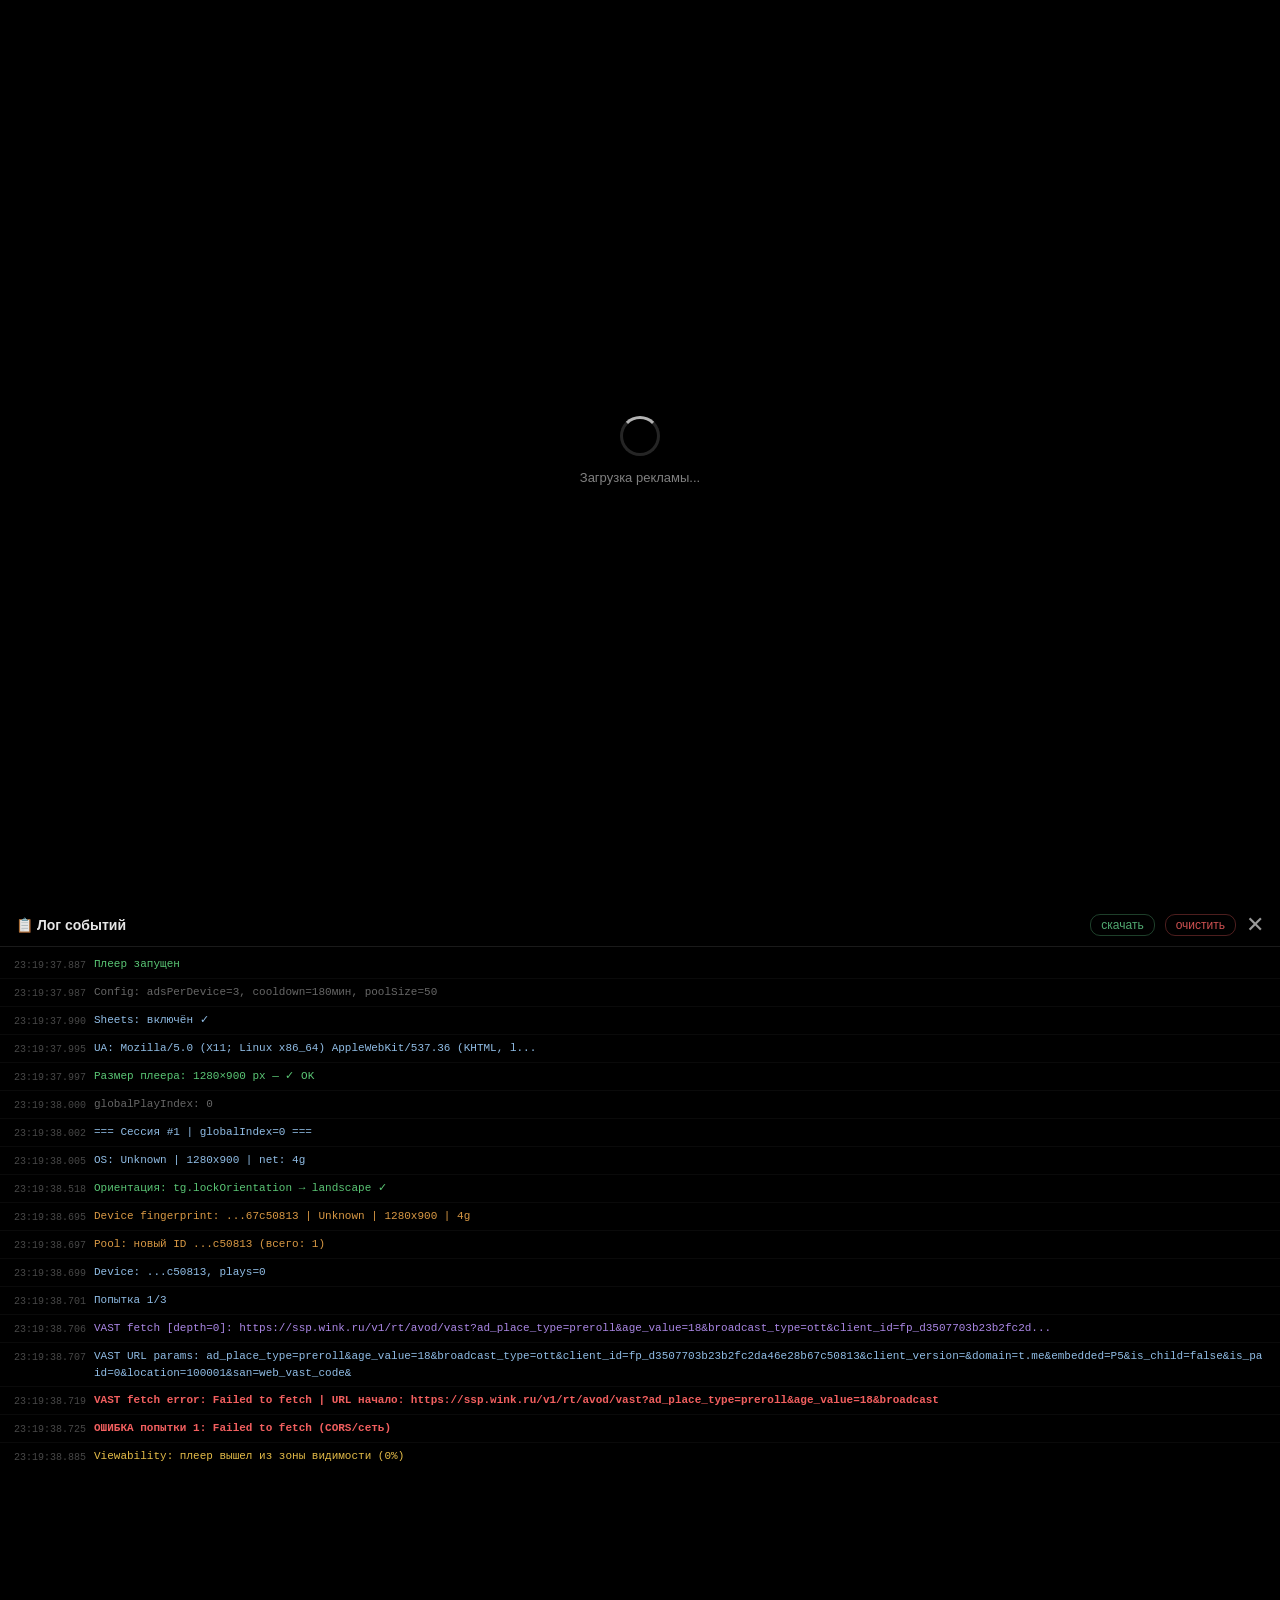
==== player.html @ 76fe644f "Update player.html" ====
<!DOCTYPE html>
<html>
<head>
<meta charset="UTF-8">
<meta name="viewport" content="width=device-width, initial-scale=1">
<title>VAST Player</title>
<style>

* { box-sizing: border-box; margin: 0; padding: 0; }

body {
  background: #000;
  display: flex;
  justify-content: center;
  align-items: center;
  height: 100vh;
  overflow: hidden;
  font-family: Arial, sans-serif;
}

#playerWrapper {
  position: relative;
  width: 100vw;
  height: 100vh;
  background: #000;
}

video {
  width: 100%;
  height: 100%;
  object-fit: contain;
  display: block;
  background: #000;
}

/* Оверлей и кнопки — позиционируются JS-ом относительно реального видео */
#clickOverlay {
  position: absolute;
  z-index: 10;
  cursor: default;
}

#videoControls {
  position: absolute;
  z-index: 20;
  pointer-events: none;
}

.ctrl-btn {
  position: absolute;
  pointer-events: auto;
  display: flex;
  align-items: center;
  justify-content: center;
  background: rgba(0,0,0,0.5);
  backdrop-filter: blur(4px);
  border-radius: 50%;
  border: 1px solid rgba(255,255,255,0.2);
  color: rgba(255,255,255,0.9);
  cursor: pointer;
  user-select: none;
  transition: background 0.2s;
}
.ctrl-btn:hover { background: rgba(255,255,255,0.2); }

#closeBtn {
  top: 28px; right: 12px;
  width: 30px; height: 30px;
  font-size: 14px;
}

#muteBtn {
  bottom: 12px; left: 12px;
  width: 36px; height: 36px;
  font-size: 17px;
}
#muteBtn.muted { border-color: rgba(255,100,100,0.7); }

/* Пропустить и Перейти — правый нижний, стопкой */
#skipBtn {
  bottom: 12px; right: 12px;
  width: auto; height: 34px;
  border-radius: 8px;
  padding: 0 14px;
  font-size: 13px;
  display: none;
  pointer-events: auto;
  z-index: 30;
}

#visitBtn {
  bottom: 54px; right: 12px;
  width: auto; height: 34px;
  border-radius: 8px;
  padding: 0 14px;
  font-size: 13px;
  display: none;
  pointer-events: auto;
  z-index: 30;
}

/* LOG PANEL */
#logPanel {
  position: absolute;
  inset: 0;
  background: rgba(0,0,0,0.95);
  z-index: 2000;
  display: flex;
  flex-direction: column;
  transform: translateY(100%);
  transition: transform 0.3s ease;
}
#logPanel.open { transform: translateY(0); }

#logHeader {
  display: flex; align-items: center; justify-content: space-between;
  padding: 14px 16px 10px;
  border-bottom: 1px solid rgba(255,255,255,0.1);
  flex-shrink: 0;
}
#logTitle { color: rgba(255,255,255,0.9); font-size: 14px; font-weight: bold; }
#logControls { display: flex; gap: 10px; align-items: center; }
#logDownload {
  color: rgba(100,210,140,0.8); font-size: 12px; cursor: pointer;
  padding: 3px 10px; border: 1px solid rgba(100,210,140,0.3); border-radius: 10px;
}
#logClear {
  color: rgba(255,100,100,0.8); font-size: 12px; cursor: pointer;
  padding: 3px 10px; border: 1px solid rgba(255,100,100,0.3); border-radius: 10px;
}
#logClose { color: rgba(255,255,255,0.6); font-size: 22px; cursor: pointer; line-height: 1; }

#logBody {
  flex: 1; overflow-y: auto; padding: 4px 0;
  font-family: 'Courier New', monospace; font-size: 11px;
}
.log-entry {
  display: flex; gap: 8px; padding: 5px 14px;
  border-bottom: 1px solid rgba(255,255,255,0.04);
  word-break: break-all; line-height: 1.5;
}
.log-entry:last-child { border-bottom: none; }
.log-time { color: rgba(255,255,255,0.28); flex-shrink: 0; font-size: 10px; padding-top: 2px; min-width: 60px; }
.log-msg  { flex: 1; }
.log-info  { color: rgba(160,210,255,0.9); }
.log-ok    { color: rgba(100,220,130,0.9); }
.log-warn  { color: rgba(255,210,80,0.9); }
.log-error { color: rgba(255,100,100,0.95); font-weight: bold; }
.log-debug { color: rgba(170,170,170,0.6); }
.log-vast  { color: rgba(190,150,255,0.9); }
.log-pool  { color: rgba(255,180,80,0.85); }

/* LOADER */
#loader {
  position: absolute; inset: 0; display: flex; flex-direction: column;
  align-items: center; justify-content: center;
  background: #000; z-index: 500; transition: opacity 0.4s;
}
#loader.hidden { opacity: 0; pointer-events: none; }
.spinner {
  width: 40px; height: 40px;
  border: 3px solid rgba(255,255,255,0.15);
  border-top-color: rgba(255,255,255,0.7);
  border-radius: 50%; animation: spin 0.8s linear infinite; margin-bottom: 14px;
}
@keyframes spin { to { transform: rotate(360deg); } }
#loader p { color: rgba(255,255,255,0.5); font-size: 13px; }

</style>
</head>
<body>

<div id="playerWrapper">

  <div id="loader">
    <div class="spinner"></div>
    <p>Загрузка рекламы...</p>
  </div>

  <video id="video" playsinline></video>

  <!-- Клик по рекламе -->
  <div id="clickOverlay"></div>

  <!-- Кнопки — позиционируются относительно реального видео через JS -->
  <div id="videoControls">
    <div id="closeBtn" class="ctrl-btn">✕</div>
    <div id="muteBtn" class="ctrl-btn">🔊</div>
    <div id="skipBtn" class="ctrl-btn">Пропустить →</div>
    <div id="visitBtn" class="ctrl-btn">Перейти</div>
  </div>

  <!-- Панель логов (скрытая, открывается через logClose/logClear/logDownload) -->
  <div id="logPanel">
    <div id="logHeader">
      <div id="logTitle">📋 Лог событий</div>
      <div id="logControls">
        <div id="logDownload">скачать</div>
        <div id="logClear">очистить</div>
        <div id="logClose">✕</div>
      </div>
    </div>
    <div id="logBody"></div>
  </div>

</div>

<script>

/* ============================================================
   КОНФИГ
   ============================================================ */
const CONFIG = {
  adsPerDevice:   3,
  poolSize:       50,
  cooldownMs:     3 * 60 * 60 * 1000,  // 3 часа — естественная частота (было 30 мин)
  skipDelaySec:   12,                   // 12 сек — поднимает VTR (было 5)
  fetchTimeoutMs: 8000,
  maxRetries:     3,
  retryDelayMs:   1500,
  noAdRetryMs:    2000,
  minPlayerW:     540,                  // минимальный размер плеера по KPI
  minPlayerH:     360,
  sheetsUrl:      "https://script.google.com/macros/s/AKfycbwmRLicIgCvj6RSYLqbFuxqkcNHqvDvPgTpeFQw-60X_O9-wVy9z5TWZo5iIEfQp4GAVQ/exec",
  sheetsEnabled:  true,
  sheetsTypes:    ["info", "ok", "warn", "error", "pool", "vast"],
};

/* ============================================================
   ЭЛЕМЕНТЫ
   ============================================================ */
const video        = document.getElementById("video");
const clickOverlay = document.getElementById("clickOverlay");
const closeBtn     = document.getElementById("closeBtn");
const muteBtn      = document.getElementById("muteBtn");
const skipBtn      = document.getElementById("skipBtn");
const visitBtn     = document.getElementById("visitBtn");
const loader       = document.getElementById("loader");
const logPanel     = document.getElementById("logPanel");
const logBody      = document.getElementById("logBody");
const logClear     = document.getElementById("logClear");
const logClose     = document.getElementById("logClose");
const logDownload  = document.getElementById("logDownload");
const controls     = document.getElementById("videoControls");

/* ============================================================
   ПОЗИЦИОНИРОВАНИЕ КНОПОК ПОВЕРХ РЕАЛЬНОГО ВИДЕО
   object-fit:contain оставляет чёрные полосы — вычисляем
   реальный прямоугольник видео и позиционируем всё внутри него
   ============================================================ */
function getVideoRect() {
  const vw = video.videoWidth  || video.clientWidth;
  const vh = video.videoHeight || video.clientHeight;
  const cw = video.clientWidth;
  const ch = video.clientHeight;

  if (!vw || !vh) return { x: 0, y: 0, w: cw, h: ch };

  const scale = Math.min(cw / vw, ch / vh);
  const w = vw * scale;
  const h = vh * scale;
  const x = (cw - w) / 2;
  const y = (ch - h) / 2;
  return { x, y, w, h };
}

function positionControls() {
  const { x, y, w, h } = getVideoRect();
  clickOverlay.style.left   = x + 'px';
  clickOverlay.style.top    = y + 'px';
  clickOverlay.style.width  = w + 'px';
  clickOverlay.style.height = h + 'px';
  controls.style.left   = x + 'px';
  controls.style.top    = y + 'px';
  controls.style.width  = w + 'px';
  controls.style.height = h + 'px';
}

// Пересчитываем при изменении размеров и при загрузке метаданных видео
window.addEventListener('resize', positionControls);
video.addEventListener('loadedmetadata', positionControls);
video.addEventListener('resize', positionControls);

// Первоначальный вызов после рендера
requestAnimationFrame(positionControls);

/* ============================================================
   GOOGLE SHEETS
   ============================================================ */
let sheetsQueue   = [];
let sheetsSending = false;

async function sheetsSend(entry) {
  if (!CONFIG.sheetsEnabled) return;
  if (!CONFIG.sheetsTypes.includes(entry.type)) return;
  sheetsQueue.push(entry);
  if (!sheetsSending) sheetsFlush();
}

async function sheetsFlush() {
  if (sheetsQueue.length === 0) { sheetsSending = false; return; }
  sheetsSending = true;
  const entry = sheetsQueue[0];
  try {
    await fetch(CONFIG.sheetsUrl, {
      method: "POST", mode: "no-cors",
      headers: { "Content-Type": "application/json" },
      body: JSON.stringify(entry)
    });
    sheetsQueue.shift();
  } catch(e) {
    sheetsQueue.shift();
  }
  setTimeout(sheetsFlush, 300);
}

/* ============================================================
   ЛОГГЕР
   ============================================================ */
let allLogs          = [];
let currentSessionId = 0;
let currentDeviceId  = "";
let globalPlayIndex  = parseInt(localStorage.getItem("vastGlobalIndex") || "0");

// Счётчики эффективности
let statsAttempts = 0;  // всего попыток получить рекламу
let statsSuccess  = 0;  // успешных воспроизведений
let statsVpaid    = 0;  // пропущено VPAID
let statsFail     = 0;  // полных провалов (все 3 попытки)

function logStats() {
  const fillRate = statsAttempts > 0 ? Math.round(statsSuccess / statsAttempts * 100) : 0;
  log(`📊 Статистика: показов=${statsSuccess} | попыток=${statsAttempts} | fill=${fillRate}% | vpaid_skip=${statsVpaid} | провалов=${statsFail}`, 'info');
}

function ts() {
  const d = new Date();
  return d.toTimeString().slice(0,8) + '.' + String(d.getMilliseconds()).padStart(3,'0');
}

function log(msg, type = 'info') {
  const time = ts();
  const entry = document.createElement('div');
  entry.className = 'log-entry';
  entry.innerHTML = `<span class="log-time">${time}</span><span class="log-msg log-${type}">${msg}</span>`;
  logBody.appendChild(entry);
  logBody.scrollTop = logBody.scrollHeight;
  const record = { time, type, msg, session: currentSessionId, device: currentDeviceId ? '...'+currentDeviceId.slice(-6) : '', index: globalPlayIndex };
  allLogs.push(record);
  sheetsSend(record);
  while (logBody.children.length > 300) logBody.removeChild(logBody.firstChild);
}

const _origError = console.error;
console.error = (...args) => { log('CONSOLE: ' + args.join(' '), 'error'); _origError.apply(console, args); };
window.addEventListener('error', e => log(`JS ERROR: ${e.message} (${e.lineno})`, 'error'));
window.addEventListener('unhandledrejection', e => log(`UNHANDLED: ${e.reason}`, 'error'));

/* ============================================================
   ПАНЕЛЬ ЛОГОВ
   ============================================================ */
logClose.onclick = () => { logPanel.classList.remove('open'); };
logClear.onclick = () => {
  logBody.innerHTML = ''; allLogs = [];
  log('Лог очищен', 'debug');
};
logDownload.onclick = () => {
  const lines = allLogs.map(r =>
    `[${r.time}] [${r.type.toUpperCase().padEnd(5)}] [s#${r.session}] [${r.device}] [i=${r.index}] ${r.msg}`
  ).join('\n');
  const blob = new Blob([lines], { type: 'text/plain' });
  const url  = URL.createObjectURL(blob);
  const a    = document.createElement('a');
  a.href = url;
  a.download = `vast-log-${new Date().toISOString().slice(0,19).replace(/:/g,'-')}.txt`;
  a.click();
  URL.revokeObjectURL(url);
  log('Лог скачан', 'ok');
};

/* ============================================================
   ЗВУК
   ============================================================ */
let isMuted = false;

muteBtn.onclick = () => {
  isMuted = !isMuted;
  video.muted = isMuted;
  muteBtn.textContent = isMuted ? '🔇' : '🔊';
  muteBtn.classList.toggle('muted', isMuted);
  log(`Звук: ${isMuted ? 'выключен' : 'включён'}`, 'info');
  // VAST mute/unmute трекеры — SSP отслеживает звуковое поведение
  pingTracker(isMuted ? currentTrackers?.mute : currentTrackers?.unmute,
              isMuted ? 'mute' : 'unmute');
};

/* ============================================================
   CLICK THROUGH — открываем во встроенном браузере Telegram
   ============================================================ */
let currentClickUrl = null;

function openUrl(url) {
  log(`Переход по ссылке: ${url}`, 'ok');
  if (window.Telegram?.WebApp?.openLink) {
    // try_instant_view принудительно открывает внутренний браузер Telegram
    window.Telegram.WebApp.openLink(url, { try_instant_view: true });
  } else {
    window.open(url, '_blank');
  }
}

function setClickUrl(url) {
  currentClickUrl = url;
  if (url) {
    visitBtn.style.display = 'flex';
    clickOverlay.style.cursor = 'pointer';
    log(`ClickThrough URL установлен`, 'info');
  } else {
    visitBtn.style.display = 'none';
    clickOverlay.style.cursor = 'default';
  }
}

clickOverlay.onclick = () => {
  if (currentClickUrl) {
    pingTracker(currentTrackers?.clickTracking, 'clickTracking');
    openUrl(currentClickUrl);
  }
};

visitBtn.onclick = (e) => {
  e.stopPropagation();
  if (currentClickUrl) openUrl(currentClickUrl);
};

/* ============================================================
   VAST TRACKING — Impression + QuartileEvents
   Без этого SSP не засчитывает показ как валидный
   ============================================================ */
let currentTrackers = null;

function extractTrackers(xml) {
  const trackers = {
    impression:    [],
    start:         [],
    firstQuartile: [],
    midpoint:      [],
    thirdQuartile: [],
    complete:      [],
    skip:          [],
    mute:          [],
    unmute:        [],
    clickTracking: [],
    error:         [],
  };

  try {
    const doc = new DOMParser().parseFromString(xml, "text/xml");

    // Impression
    doc.querySelectorAll("Impression").forEach(el => {
      const u = el.textContent.trim(); if (u.startsWith("http")) trackers.impression.push(u);
    });

    // TrackingEvents
    doc.querySelectorAll("Tracking").forEach(el => {
      const event = el.getAttribute("event");
      const u = el.textContent.trim();
      if (event && trackers[event] && u.startsWith("http")) trackers[event].push(u);
    });

    // ClickTracking
    doc.querySelectorAll("ClickTracking").forEach(el => {
      const u = el.textContent.trim(); if (u.startsWith("http")) trackers.clickTracking.push(u);
    });

    // Error трекеры — пингуем при провале VAST (IAB стандарт)
    doc.querySelectorAll("Error").forEach(el => {
      const u = el.textContent.trim(); if (u.startsWith("http")) trackers.error.push(u);
    });
  } catch(e) {
    // Regex fallback для Impression
    const imp = xml.match(/<Impression[^>]*>(?:<!\[CDATA\[)?(https?:\/\/[^\]<]+)(?:\]\]>)?<\/Impression>/gi);
    if (imp) imp.forEach(m => {
      const u = m.replace(/<[^>]+>/g,'').replace(/<!\[CDATA\[|\]\]>/g,'').trim();
      if (u.startsWith("http")) trackers.impression.push(u);
    });
  }

  const total = Object.values(trackers).reduce((s,a) => s + a.length, 0);

  // Парсим версию VAST
  const vastVer = xml.match(/<VAST[^>]+version="([^"]+)"/)?.[1] || "unknown";
  log(`VAST v${vastVer} | trackers: imp=${trackers.impression.length} events=${trackers.start.length+trackers.complete.length} error=${trackers.error.length} total=${total}`, 'info');
  return trackers;
}

function pingTracker(urls, label) {
  if (!urls || !urls.length) return;
  urls.forEach(url => {
    fetch(url, { method: "GET", mode: "no-cors", keepalive: true })
      .catch(() => {});
  });
  log(`Tracker ping: ${label} (${urls.length})`, 'info');
}

function setupTrackingEvents(trackers, vid) {
  if (!trackers) return;
  let sentStart = false, sentQ1 = false, sentQ2 = false, sentQ3 = false;

  const onTime = () => {
    const pct = vid.currentTime / (vid.duration || 1);
    if (!sentStart && pct >= 0.01) { sentStart = true; pingTracker(trackers.start, 'start'); }
    if (!sentQ1    && pct >= 0.25) { sentQ1    = true; pingTracker(trackers.firstQuartile, '25%'); }
    if (!sentQ2    && pct >= 0.50) { sentQ2    = true; pingTracker(trackers.midpoint, '50%'); }
    if (!sentQ3    && pct >= 0.75) { sentQ3    = true; pingTracker(trackers.thirdQuartile, '75%'); }
  };

  const onEnded = () => {
    pingTracker(trackers.complete, 'complete');
    vid.removeEventListener("timeupdate", onTime);
    vid.removeEventListener("ended", onEnded);
  };

  vid.addEventListener("timeupdate", onTime);
  vid.addEventListener("ended", onEnded);
}

function extractClickThrough(xml) {
  // 1. XML парсер — ищем все варианты тегов
  try {
    const doc = new DOMParser().parseFromString(xml, "text/xml");
    for (const tag of ["ClickThrough", "ClickTracking", "NonLinearClickThrough"]) {
      const el = doc.querySelector(tag);
      if (el) {
        const url = el.textContent.trim();
        if (url.startsWith("http")) { log(`ClickThrough (${tag}): найден`, 'info'); return url; }
      }
    }
  } catch(e) {}
  // 2. Regex — CDATA
  const m1 = xml.match(/<ClickThrough[^>]*>\s*<!\[CDATA\[\s*(https?:\/\/[^\]]+?)\s*\]\]>/si);
  if (m1) return m1[1].trim();
  // 3. Regex — plain
  const m2 = xml.match(/<ClickThrough[^>]*>\s*(https?:\/\/[^<\s]+)\s*<\/ClickThrough>/si);
  if (m2) return m2[1].trim();
  // 4. Любой http в VideoClicks
  const m3 = xml.match(/<VideoClicks>[\s\S]*?<ClickThrough[^>]*>[\s\S]*?(https?:\/\/[^\s<"]+)/i);
  if (m3) return m3[1].trim();
  log('ClickThrough: не найден в VAST', 'warn');
  return null;
}

/* ============================================================
   DEVICE ID POOL
   ============================================================ */
function loadPool() {
  try { return JSON.parse(localStorage.getItem("vastPool") || "[]"); } catch(e) { return []; }
}
function savePool(pool) { localStorage.setItem("vastPool", JSON.stringify(pool)); }
/* ============================================================
   DEVICE CONTEXT — собираем всё что знаем об устройстве
   Используется для fingerprint ID и обогащения VAST URL
   ============================================================ */
let deviceCtx = null; // заполняется один раз при старте

async function buildDeviceContext() {
  // Таймзоны РФ — распределение приближено к долям населения
  const RU_TIMEZONES = [
    ["Europe/Moscow",       52],  // Москва, ЦФО — самая populous
    ["Europe/Moscow",       10],  // +дополнительный вес МСК
    ["Europe/Samara",        5],  // Поволжье
    ["Asia/Yekaterinburg",   8],  // Урал, Тюмень
    ["Asia/Omsk",            3],  // Омск
    ["Asia/Krasnoyarsk",     4],  // Красноярск, Хакасия
    ["Asia/Irkutsk",         3],  // Иркутск, Бурятия
    ["Asia/Yakutsk",         2],  // Якутия (часть)
    ["Asia/Vladivostok",     3],  // Приморье, Хабаровск
    ["Europe/Kaliningrad",   2],  // Калининград
  ];
  // Взвешенный случайный выбор таймзоны
  function weightedTz() {
    const raw = Intl.DateTimeFormat().resolvedOptions().timeZone;
    // Если уже российская — оставляем как есть
    if (raw.startsWith("Europe/Moscow") || raw.startsWith("Asia/Yekaterinburg") ||
        raw.startsWith("Asia/Omsk") || raw.startsWith("Asia/Krasnoyarsk") ||
        raw.startsWith("Asia/Irkutsk") || raw.startsWith("Asia/Yakutsk") ||
        raw.startsWith("Asia/Vladivostok") || raw.startsWith("Europe/Kaliningrad") ||
        raw.startsWith("Asia/Magadan") || raw.startsWith("Asia/Sakhalin") ||
        raw.startsWith("Europe/Samara") || raw.startsWith("Asia/Anadyr")) {
      return raw;
    }
    // Нероссийская — подменяем взвешенно
    const total = RU_TIMEZONES.reduce((s, [,w]) => s + w, 0);
    let r = Math.random() * total;
    for (const [tz, w] of RU_TIMEZONES) { r -= w; if (r <= 0) return tz; }
    return "Europe/Moscow";
  }

  // Языки — нормализуем к русскому если нероссийский
  const RU_LANGS = ["ru-RU", "ru-RU", "ru-RU", "ru", "ru-RU,ru;q=0.9"];
  function normalizeLang() {
    const raw = navigator.language || "";
    if (raw.startsWith("ru")) return raw; // уже русский
    // Подменяем на ru-RU
    return "ru-RU";
  }

  const tz    = weightedTz();
  const lang  = normalizeLang();
  const langs = lang.startsWith("ru")
    ? (navigator.languages || [lang]).filter(l => l.startsWith("ru")).join(",") || "ru-RU,ru;q=0.9"
    : "ru-RU,ru;q=0.9,en;q=0.8";
  const sw    = screen.width, sh = screen.height;
  const dpr   = Math.round((window.devicePixelRatio || 1) * 100) / 100;
  const cores = navigator.hardwareConcurrency || 4;
  const mem   = navigator.deviceMemory || 2;
  const ua    = navigator.userAgent;
  const conn  = navigator.connection?.effectiveType || "4g";
  const touch = navigator.maxTouchPoints > 0 ? 1 : 0;

  // Определяем тип ОС из UA
  const isAndroid = /Android/.test(ua);
  const isIOS     = /iPhone|iPad/.test(ua);
  const osName    = isAndroid ? "Android" : isIOS ? "iOS" : "Unknown";
  const osVer     = (ua.match(/Android ([\d.]+)/) || ua.match(/OS ([\d_]+)/) || ["",""])[1].replace(/_/g,".");

  // Canvas fingerprint — лёгкий, без рендера
  let canvasFp = "0";
  try {
    const c = document.createElement("canvas");
    c.width = 64; c.height = 16;
    const ctx2 = c.getContext("2d");
    ctx2.font = "12px Arial"; ctx2.fillStyle = "#f60";
    ctx2.fillText("CineGram", 2, 12);
    canvasFp = c.toDataURL().slice(-20);
  } catch(e) {}

  return { tz, lang, langs, sw, sh, dpr, cores, mem, conn, touch, osName, osVer, canvasFp };
}

async function generateId() {
  if (!deviceCtx) deviceCtx = await buildDeviceContext();
  try {
    const fp = [
      MOBILE_UA,  // используем наш стабильный UA, не navigator.userAgent
      deviceCtx.lang,
      deviceCtx.sw + "x" + deviceCtx.sh,
      screen.colorDepth,
      deviceCtx.cores,
      deviceCtx.mem,
      deviceCtx.tz,
      deviceCtx.canvasFp,
      deviceCtx.dpr,
    ].join("|");

    const buf = await crypto.subtle.digest("SHA-256", new TextEncoder().encode(fp));
    const hex = Array.from(new Uint8Array(buf)).map(b => b.toString(16).padStart(2,"0")).join("");
    const id  = "fp_" + hex.slice(0, 32);
    log(`Device fingerprint: ...${id.slice(-8)} | ${deviceCtx.osName} ${deviceCtx.osVer} | ${deviceCtx.sw}x${deviceCtx.sh} | ${deviceCtx.conn}`, 'pool');
    return id;
  } catch(e) {
    let stored = localStorage.getItem("vastDeviceId");
    if (!stored) {
      stored = "rnd_" + Math.random().toString(36).slice(2) + Math.random().toString(36).slice(2);
      localStorage.setItem("vastDeviceId", stored);
    }
    return stored;
  }
}

async function getActiveDevice() {
  let pool = loadPool();
  const now = Date.now();
  if (pool.length > CONFIG.poolSize * 2) pool = pool.slice(-CONFIG.poolSize * 2);

  // Если был принудительный device — вернуть именно его
  if (forcedDeviceId) {
    let forced = pool.find(d => d.id === forcedDeviceId);
    if (!forced) { forced = { id: forcedDeviceId, plays: 0, cooldownUntil: 0 }; pool.unshift(forced); }
    forcedDeviceId = null; // сбрасываем после первого использования
    savePool(pool);
    log(`Pool: используем принудительный ...${forced.id.slice(-6)}`, 'pool');
    return forced;
  }

  let device = pool.find(d => d.plays < CONFIG.adsPerDevice && now >= (d.cooldownUntil || 0));
  if (!device) {
    let expired = pool.find(d => now >= (d.cooldownUntil || 0));
    if (expired) {
      log(`Pool: сброс cooldown для ...${expired.id.slice(-6)}`, 'pool');
      expired.plays = 0; expired.cooldownUntil = 0; device = expired;
    } else {
      // Первый ID = fingerprint (стабильный). Последующие = частично случайные.
      const baseId = await generateId();
      const newId = pool.length === 0 ? baseId
        : 'fp_' + baseId.slice(3, 7) + Math.random().toString(36).slice(2, 10) + Date.now().toString(36).slice(-4);
      device = { id: newId, plays: 0, cooldownUntil: 0 };
      pool.push(device);
      if (pool.length > CONFIG.poolSize * 2) pool.shift();
      log(`Pool: новый ID ...${device.id.slice(-6)} (всего: ${pool.length})`, 'pool');
    }
  }
  savePool(pool);
  return device;
}

// Принудительно создаём новый device_id и запоминаем его
let forcedDeviceId = null;
async function forceNextDevice() {
  const pool = loadPool();
  // Генерируем случайный ID — fingerprint всегда одинаков на том же устройстве
  // Случайный suffix + timestamp даёт SSP ощущение нового пользователя
  const randSuffix = Math.random().toString(36).slice(2, 10) + Date.now().toString(36).slice(-4);
  const baseId = await generateId(); // берём базу из fingerprint
  const newId = 'fp_' + baseId.slice(3, 7) + randSuffix; // меняем хвост на случайный
  const newDevice = { id: newId, plays: 0, cooldownUntil: 0 };
  pool.unshift(newDevice);
  if (pool.length > CONFIG.poolSize * 2) pool.pop();
  savePool(pool);
  forcedDeviceId = newId;
  globalPlayIndex = Math.floor(Math.random() * 1000);
  localStorage.setItem("vastGlobalIndex", globalPlayIndex);
  log(`Pool: принудительный новый ID ...${newId.slice(-6)}, новый index=${globalPlayIndex}`, 'pool');
}

function recordPlay(deviceId) {
  const pool = loadPool();
  const device = pool.find(d => d.id === deviceId);
  if (device) {
    device.plays = (device.plays || 0) + 1;
    if (device.plays >= CONFIG.adsPerDevice) {
      device.cooldownUntil = Date.now() + CONFIG.cooldownMs;
      device.plays = 0;
      log(`Pool: ...${deviceId.slice(-6)} → cooldown ${Math.round(CONFIG.cooldownMs/60000)}мин`, 'pool');
    } else {
      log(`Pool: ...${deviceId.slice(-6)} показов: ${device.plays}/${CONFIG.adsPerDevice}`, 'pool');
    }
    savePool(pool);
  }
}

/* ============================================================
   УТИЛИТЫ
   ============================================================ */
function hashCode(str) {
  let hash = 0;
  for (let i = 0; i < str.length; i++) { hash = (hash << 5) - hash + str.charCodeAt(i); hash |= 0; }
  return Math.abs(hash);
}
function showLoader(show) { show ? loader.classList.remove("hidden") : loader.classList.add("hidden"); }
function bumpGlobalIndex() { globalPlayIndex++; localStorage.setItem("vastGlobalIndex", globalPlayIndex); }

/* ============================================================
   VAST
   ============================================================ */
async function buildVastUrl(deviceId, playIndex) {
  const groupSize   = 3;
  const deviceGroup = hashCode(deviceId) % groupSize;
  const segment     = Math.floor(playIndex / groupSize);
  const shuffle     = Math.random() > 0.7 ? 1 : 0;
  const cb          = Date.now() + Math.floor(Math.random() * 999999);

  // Собираем дополнительные сигналы из deviceCtx
  const ctx   = deviceCtx || {};
  const sw    = ctx.sw || screen.width;
  const sh    = ctx.sh || screen.height;
  const dpr   = ctx.dpr || window.devicePixelRatio || 2;
  const lang  = encodeURIComponent(ctx.lang || "ru-RU");
  const tz    = encodeURIComponent(ctx.tz  || "Europe/Moscow");
  const osName = encodeURIComponent(ctx.osName || "Android");
  const osVer  = encodeURIComponent(ctx.osVer  || "13");

  // Размер плеера — fullscreen
  const pw = window.innerWidth  || sw;
  const ph = window.innerHeight || sh;

  // Живая вариативность — меняется при каждом запросе как у реального пользователя
  // Тип соединения: реальный если доступен, иначе естественное чередование wifi/4g
  const connTypes = ["4g", "4g", "4g", "wifi", "wifi", "3g"]; // веса: 4g чаще всего
  const liveConn = navigator.connection?.effectiveType
    || connTypes[Math.floor(Math.random() * connTypes.length)];

  // cb с человеческой вариацией — не точный timestamp, а с погрешностью 0.5–4с назад
  const humanCb = Date.now() - Math.floor(Math.random() * 3500 + 500);

  // Батарея — если API доступен, иначе реалистичный диапазон (30–95%)
  let batteryLevel = null;
  try {
    const bat = await navigator.getBattery?.();
    if (bat) batteryLevel = Math.round(bat.level * 100);
  } catch(e) {}
  const battery = batteryLevel ?? (30 + Math.floor(Math.random() * 65));

  const params = new URLSearchParams({
    // Точный официальный шаблон от Wink SSP — только их параметры
    ad_place_type:    "preroll",
    age_value:        "18",
    broadcast_type:   "ott",
    client_id:        deviceId,
    client_version:   "",             // пустой — так рекомендовал Wink
    domain:           "t.me",
    embedded:         "P5",           // наш источник
    is_child:         "false",
    is_paid:          "0",
    location:         "100001",
    san:              "web_vast_code",
    ad_position:      "1",
    content_id:       "23080",
    device_type:      "NCWEB",        // официальное значение для веб от Wink
    web_client_type:  "mobile",       // mobile т.к. TMA на телефоне
    cb:               humanCb,
  });

  return `https://ssp.wink.ru/v1/rt/avod/vast?${params.toString()}`;
}

// UA реального мобильного Chrome — повышает доверие SSP и ставки
// Используем реальный UA устройства — подделка UA создаёт fraud-сигнал для SSP
// SSP видит iOS fingerprint + Android UA = несовпадение = no-fill или бан
const MOBILE_UA = navigator.userAgent;

async function fetchWithTimeout(url, timeoutMs) {
  const controller = new AbortController();
  const timer = setTimeout(() => controller.abort(), timeoutMs);
  try {
    // Минимальные заголовки — только безопасные для iOS WebKit
    // User-Agent через заголовок блокируется WebView на iOS (политика WebKit)
    // UA передаётся в параметре VAST URL, не в заголовке
    const res = await fetch(url, {
      signal: controller.signal,
      headers: {
        "Accept": "application/xml, text/xml, */*;q=0.9",
        "Accept-Language": "ru-RU,ru;q=0.9",
      }
    });
    clearTimeout(timer);
    return await res.text();
  } catch(e) { clearTimeout(timer); throw e; }
}

async function resolveVast(url, depth = 0, parentXml = '') {
  if (depth > 5) throw new Error("VAST wrapper depth exceeded");
  log(`VAST fetch [depth=${depth}]: ${url.slice(0,120)}...`, 'vast');
  log(`VAST URL params: ${url.slice(url.indexOf('?')+1, url.indexOf('?')+200)}`, 'info');
  let xml = '';
  try {
    xml = await fetchWithTimeout(url, CONFIG.fetchTimeoutMs);
  } catch(fetchErr) {
    log(`VAST fetch error: ${fetchErr.message} | URL начало: ${url.slice(0,80)}`, 'error');
    throw fetchErr;
  }
  // Логируем raw XML для диагностики — видно что именно отдаёт SSP
  log(`VAST ответ: ${xml.length}б | ${xml.slice(0,200).replace(/\s+/g,' ')}`, 'vast');

  // Детектируем No-Fill явно — SSP вернул пустой VAST без <Ad>
  const hasAd = xml.includes('<Ad ') || xml.includes('<Ad>');
  if (!hasAd && xml.includes('<VAST')) {
    log(`VAST No-Fill — SSP не дал рекламу. XML: ${xml.slice(0,150).replace(/\s+/g,' ')}`, 'warn');
    return xml;
  }
  if (!xml.includes('<VAST') && xml.length < 200) {
    log(`VAST невалидный (${xml.length}б): ${xml.slice(0,100)}`, 'warn');
  }

  const wrapper = xml.match(/<VASTAdTagURI><!\[CDATA\[([\s\S]*?)\]\]>/);
  if (wrapper) {
    log(`VAST wrapper → цепочка`, 'vast');
    // Сохраняем родительский XML — в нём может быть ClickThrough
    return resolveVast(wrapper[1].trim(), depth + 1, parentXml + xml);
  }
  // Мержим дочерний + родительские XML чтобы не потерять ClickThrough
  const merged = xml + parentXml;
  const hasMedia = merged.includes('MediaFile') || merged.includes('.mp4');
  log(`VAST разобран. MediaFile: ${hasMedia ? 'найден ✓' : 'НЕ найден ✗'}`, hasMedia ? 'vast' : 'warn');
  return merged;
}

function extractMedia(xml) {
  // Фильтруем только реальные видеофайлы — пропускаем VPAID (.js, apiFramework="VPAID")
  try {
    const doc    = new DOMParser().parseFromString(xml, "text/xml");
    const mediaFiles = Array.from(doc.querySelectorAll("MediaFile"));

    // Сначала ищем mp4/webm без VPAID
    for (const m of mediaFiles) {
      const api  = (m.getAttribute("apiFramework") || "").toUpperCase();
      const type = (m.getAttribute("type") || "").toLowerCase();
      const url  = m.textContent.trim();
      if (api === "VPAID") { log(`Пропуск VPAID: ${url.slice(0,50)}`, 'warn'); statsVpaid++; continue; }
      if (url.match(/\.(js|swf)(\?|$)/i)) { log(`Пропуск non-video: ${url.slice(0,50)}`, 'warn'); continue; }
      if (url.match(/\.(mp4|webm|m3u8)(\?|$)/i) || type.includes("mp4") || type.includes("webm")) {
        log(`Media URL: ${url.slice(0,70)}...`, 'ok');
        return url;
      }
    }

    // Если строгий фильтр ничего не нашёл — берём любой не-VPAID MediaFile
    for (const m of mediaFiles) {
      const api = (m.getAttribute("apiFramework") || "").toUpperCase();
      const url = m.textContent.trim();
      if (api === "VPAID" || url.match(/\.(js|swf)(\?|$)/i)) continue;
      if (url.startsWith("http")) { log(`Media URL (fallback): ${url.slice(0,70)}...`, 'ok'); return url; }
    }
  } catch(e) { log(`Ошибка парсинга XML: ${e.message}`, 'warn'); }

  // Последний шанс — regex только для mp4
  const match = xml.match(/https?:\/\/[^\s"<>]+\.mp4[^\s"<>]*/i);
  if (match) { log(`Media URL (regex mp4): ${match[0].slice(0,70)}...`, 'ok'); return match[0]; }
  return null;
}

/* ============================================================
   SKIP
   ============================================================ */
let skipTimer = null;

function resetSkip() {
  skipBtn.style.display = "none";
  if (skipTimer) clearTimeout(skipTimer);
}

function startSkipCountdown() {
  resetSkip();
  skipTimer = setTimeout(() => {
    skipBtn.style.display = "flex";
    log('Кнопка пропуска показана', 'debug');
  }, CONFIG.skipDelaySec * 1000);
}

/* ============================================================
   PRELOAD — предзагружаем следующий VAST пока играет текущий
   ============================================================ */
let preloadCache = null; // { mediaUrl, clickUrl, xml }

async function preloadNext() {
  try {
    const device  = await getActiveDevice();
    const nextIdx = globalPlayIndex + 1;
    const vastUrl = await buildVastUrl(device.id, nextIdx);
    const xml     = await resolveVast(vastUrl);
    const mediaUrl = extractMedia(xml);
    const clickUrl = extractClickThrough(xml);
    const trackers = extractTrackers(xml);
    if (mediaUrl) {
      preloadCache = { mediaUrl, clickUrl, trackers };
      log(`Preload: следующий ролик готов`, 'info');
    }
  } catch(e) {
    preloadCache = null;
  }
}

/* ============================================================
   ОСНОВНОЙ ЦИКЛ
   ============================================================ */
let currentSession = 0;

async function startAd() {
  const mySession  = ++currentSession;
  currentSessionId = mySession;

  log(`=== Сессия #${mySession} | globalIndex=${globalPlayIndex} ===`, 'info');

  resetSkip();
  setClickUrl(null);
  showLoader(true);
  video.pause();
  video.removeAttribute("src");
  video.load();

  // Человеческая задержка перед запросом (300–1200мс) — антифрод сигнал
  const humanDelay = 300 + Math.floor(Math.random() * 900);
  await delay(humanDelay);
  if (mySession !== currentSession) return;

  const device    = await getActiveDevice();
  currentDeviceId = device.id;

  log(`Device: ...${device.id.slice(-6)}, plays=${device.plays}`, 'info');

  statsAttempts++;

  for (let attempt = 1; attempt <= CONFIG.maxRetries; attempt++) {
    if (mySession !== currentSession) { log(`Сессия #${mySession} отменена`, 'debug'); return; }

    log(`Попытка ${attempt}/${CONFIG.maxRetries}`, 'info');

    try {
      let mediaUrl, clickUrl;

      // Используем предзагруженный VAST если есть
      if (preloadCache) {
        ({ mediaUrl, clickUrl } = preloadCache);
        currentTrackers = preloadCache.trackers || null;
        preloadCache = null;
        log(`Используем preload-кэш`, 'info');
      } else {
        const vastUrl = await buildVastUrl(device.id, globalPlayIndex);
        const xml     = await resolveVast(vastUrl);
        if (mySession !== currentSession) return;
        mediaUrl = extractMedia(xml);
        clickUrl = extractClickThrough(xml);
        currentTrackers = extractTrackers(xml);
      }

      if (!mediaUrl) {
        // При no-fill меняем play_index — запрашиваем другой креатив из пула SSP
        globalPlayIndex = (globalPlayIndex + Math.floor(Math.random() * 7 + 1)) % 10000;
        localStorage.setItem('vastGlobalIndex', globalPlayIndex);
        log(`Попытка ${attempt}: нет медиа → новый index=${globalPlayIndex}, пауза ${CONFIG.noAdRetryMs}мс`, 'warn');
        await delay(CONFIG.noAdRetryMs);
        continue;
      }

      log(`Загрузка видео...`, 'info');
      adStartTime = Date.now();
      video.src   = mediaUrl;
      video.muted = isMuted;
      video.load();

      await new Promise((resolve, reject) => {
        const onReady = () => { cleanup(); log('canplay ✓', 'ok'); resolve(); };
        const onError = () => { cleanup(); reject(new Error(`video error code=${video.error?.code}`)); };
        const onAbort = () => { cleanup(); reject(new Error("video aborted")); };
        const timer   = setTimeout(() => { cleanup(); reject(new Error("video load timeout 10s")); }, 10000);
        const cleanup = () => {
          clearTimeout(timer);
          video.removeEventListener("canplay", onReady);
          video.removeEventListener("error",   onError);
          video.removeEventListener("abort",   onAbort);
        };
        video.addEventListener("canplay", onReady);
        video.addEventListener("error",   onError);
        video.addEventListener("abort",   onAbort);
      });

      if (mySession !== currentSession) return;

      positionControls();
      showLoader(false);
      setClickUrl(clickUrl);

      try {
        await video.play();
        log('play() ✓', 'ok');
      } catch(playErr) {
        log(`play() заблокирован → muted`, 'warn');
        video.muted = true; isMuted = true;
        muteBtn.textContent = '🔇';
        muteBtn.classList.add('muted');
        await video.play();
        log('play() muted ✓', 'ok');
      }

      startSkipCountdown();
      recordPlay(device.id);
      bumpGlobalIndex();
      statsSuccess++;
      // VAST tracking — Impression + quartile events
      pingTracker(currentTrackers?.impression, 'impression');
      setupTrackingEvents(currentTrackers, video);
      log(`Ролик запущен ✓ globalIndex → ${globalPlayIndex}`, 'ok');
      // Выводим статистику каждые 5 успешных показов
      if (statsSuccess % 5 === 0) logStats();
      // Предзагружаем следующий VAST пока играет текущий
      setTimeout(() => preloadNext(), 2000);
      return;

    } catch(e) {
      if (mySession !== currentSession) return;
      let msg = e.message || "unknown error";
      if (e.name === "AbortError") msg = "таймаут запроса";
      else if (msg === "Load failed") msg = "Load failed (iOS WebKit CORS/сеть)";
      else if (msg === "Failed to fetch") msg = "Failed to fetch (CORS/сеть)";
      log(`ОШИБКА попытки ${attempt}: ${msg}`, 'error');
      await delay(CONFIG.retryDelayMs * attempt);
    }
  }

  if (mySession !== currentSession) return;
  statsFail++;
  log(`Все попытки провалились → смена device + пауза 3с`, 'error');
  // Пингуем Error трекер — IAB стандарт, SSP ожидает этот сигнал при провале
  pingTracker(currentTrackers?.error?.map(u => u.replace("[ERRORCODE]", "900")), 'error:900');
  logStats();
  // Принудительно переключаем device_id чтобы получить другую рекламу
  await forceNextDevice();
  showLoader(false);
  await delay(3000);
  startAd();
}

function delay(ms) { return new Promise(resolve => setTimeout(resolve, ms)); }

/* ============================================================
   СОБЫТИЯ ВИДЕО
   ============================================================ */
video.addEventListener("ended", () => {
  log('Видео завершено', 'ok');
  resetSkip(); setClickUrl(null);
  startAd();
});
video.addEventListener("error", () => {
  if (!video.src || video.src === window.location.href) return;
  log(`video.error: code=${video.error?.code}`, 'warn');
});
video.addEventListener("waiting", () => log('Буферизация...', 'debug'));
video.addEventListener("stalled", () => log('Зависание потока (stalled)', 'warn'));
let adStartTime = 0; // фиксируем когда начали загрузку
video.addEventListener("playing", () => {
  const ttff = adStartTime ? Math.round(Date.now() - adStartTime) : 0;
  log(`Воспроизведение (playing) | TTFF: ${ttff}мс`, ttff > 3000 ? 'warn' : 'ok');
});

skipBtn.onclick = () => {
  log('Skip', 'info');
  pingTracker(currentTrackers?.skip, 'skip');
  pingTracker(currentTrackers?.clickTracking, 'clickTracking');
  resetSkip(); setClickUrl(null); startAd();
};

closeBtn.onclick = () => {
  log('Закрытие плеера', 'info');
  video.pause();
  if (window.Telegram?.WebApp) window.Telegram.WebApp.close();
  else window.location.href = "index.html";
};

/* ============================================================
   СТАРТ
   ============================================================ */
log('Плеер запущен', 'ok');

// Принудительный поворот в ландшафт при запуске плеера
(async () => {
  const tgApp = window.Telegram?.WebApp;
  let locked = false;

  try {
    await screen.orientation.lock("landscape");
    log('Ориентация: landscape locked ✓', 'ok');
    locked = true;
  } catch(e) {}

  if (!locked) {
    try {
      tgApp?.lockOrientation?.();
      await new Promise(r => setTimeout(r, 500));
      const isLandscape = window.innerWidth > window.innerHeight;
      log('Ориентация: tg.lockOrientation → ' + (isLandscape ? 'landscape ✓' : 'portrait (iOS игнорирует)'), isLandscape ? 'ok' : 'warn');
      locked = isLandscape;
    } catch(e) {}
  }

  if (!locked && window.innerWidth <= window.innerHeight) {
    log('Ориентация: iOS блокирует autorotate — показываем подсказку', 'warn');
    const hint = document.createElement('div');
    hint.id = 'rotateHint';
    hint.style.cssText = 'position:fixed;inset:0;background:rgba(0,0,0,.88);z-index:9999;display:flex;flex-direction:column;align-items:center;justify-content:center;color:#fff;font-size:18px;text-align:center;padding:24px;';
    hint.innerHTML = '<div style="font-size:52px;margin-bottom:16px">&#128241;&#10145;&#65039;</div><div style="font-weight:600;margin-bottom:8px">Поверните устройство</div><div style="opacity:.7;font-size:15px">для просмотра рекламы</div>';
    document.body.appendChild(hint);
    const onOrient = () => {
      if (window.innerWidth > window.innerHeight) { hint.remove(); window.removeEventListener('resize', onOrient); }
    };
    window.addEventListener('resize', onOrient);
  }
})();

// Инициализируем device context заранее — до первого VAST запроса
buildDeviceContext().then(ctx => { deviceCtx = ctx; log(`OS: ${ctx.osName} ${ctx.osVer} | ${ctx.sw}x${ctx.sh} | net: ${ctx.conn}`, 'info'); });
log(`Config: adsPerDevice=${CONFIG.adsPerDevice}, cooldown=${CONFIG.cooldownMs/60000}мин, poolSize=${CONFIG.poolSize}`, 'debug');
log(`Sheets: ${CONFIG.sheetsEnabled ? 'включён ✓' : 'выключен'}`, 'info');
log(`UA: ${MOBILE_UA.slice(0, 60)}...`, 'info');

// Проверка размера плеера
// KPI 540×360 — для десктоп. На мобильном fullscreen TMA всегда валиден.
const pw = window.innerWidth, ph = window.innerHeight;
// Мобильный fullscreen: меньшая сторона ≥ 360px достаточно
const isMobileFullscreen = Math.min(pw, ph) >= 360;
const sizeOk = (pw >= CONFIG.minPlayerW && ph >= CONFIG.minPlayerH) || isMobileFullscreen;
log(`Размер плеера: ${pw}×${ph} px — ${sizeOk ? '✓ OK' : '✗ НИЖЕ KPI'}`, sizeOk ? 'ok' : 'warn');

// Viewability — Intersection Observer
const observer = new IntersectionObserver(entries => {
  const ratio = entries[0]?.intersectionRatio ?? 1;
  // Не логируем viewability если показывается подсказка поворота
  const rotateActive = !!document.getElementById('rotateHint');
  if (ratio < 0.5 && !rotateActive) log(`Viewability: плеер вышел из зоны видимости (${Math.round(ratio*100)}%)`, 'warn');
}, { threshold: [0, 0.5, 1.0] });
observer.observe(document.getElementById("playerWrapper"));
log(`globalPlayIndex: ${globalPlayIndex}`, 'debug');

// Снимаем блокировку ориентации при выходе из плеера
window.addEventListener("pagehide", () => {
  try { screen.orientation.unlock(); } catch(e) {}
  try { window.Telegram?.WebApp?.unlockOrientation?.(); } catch(e) {}
});

startAd();

</script>
</body>
</html>
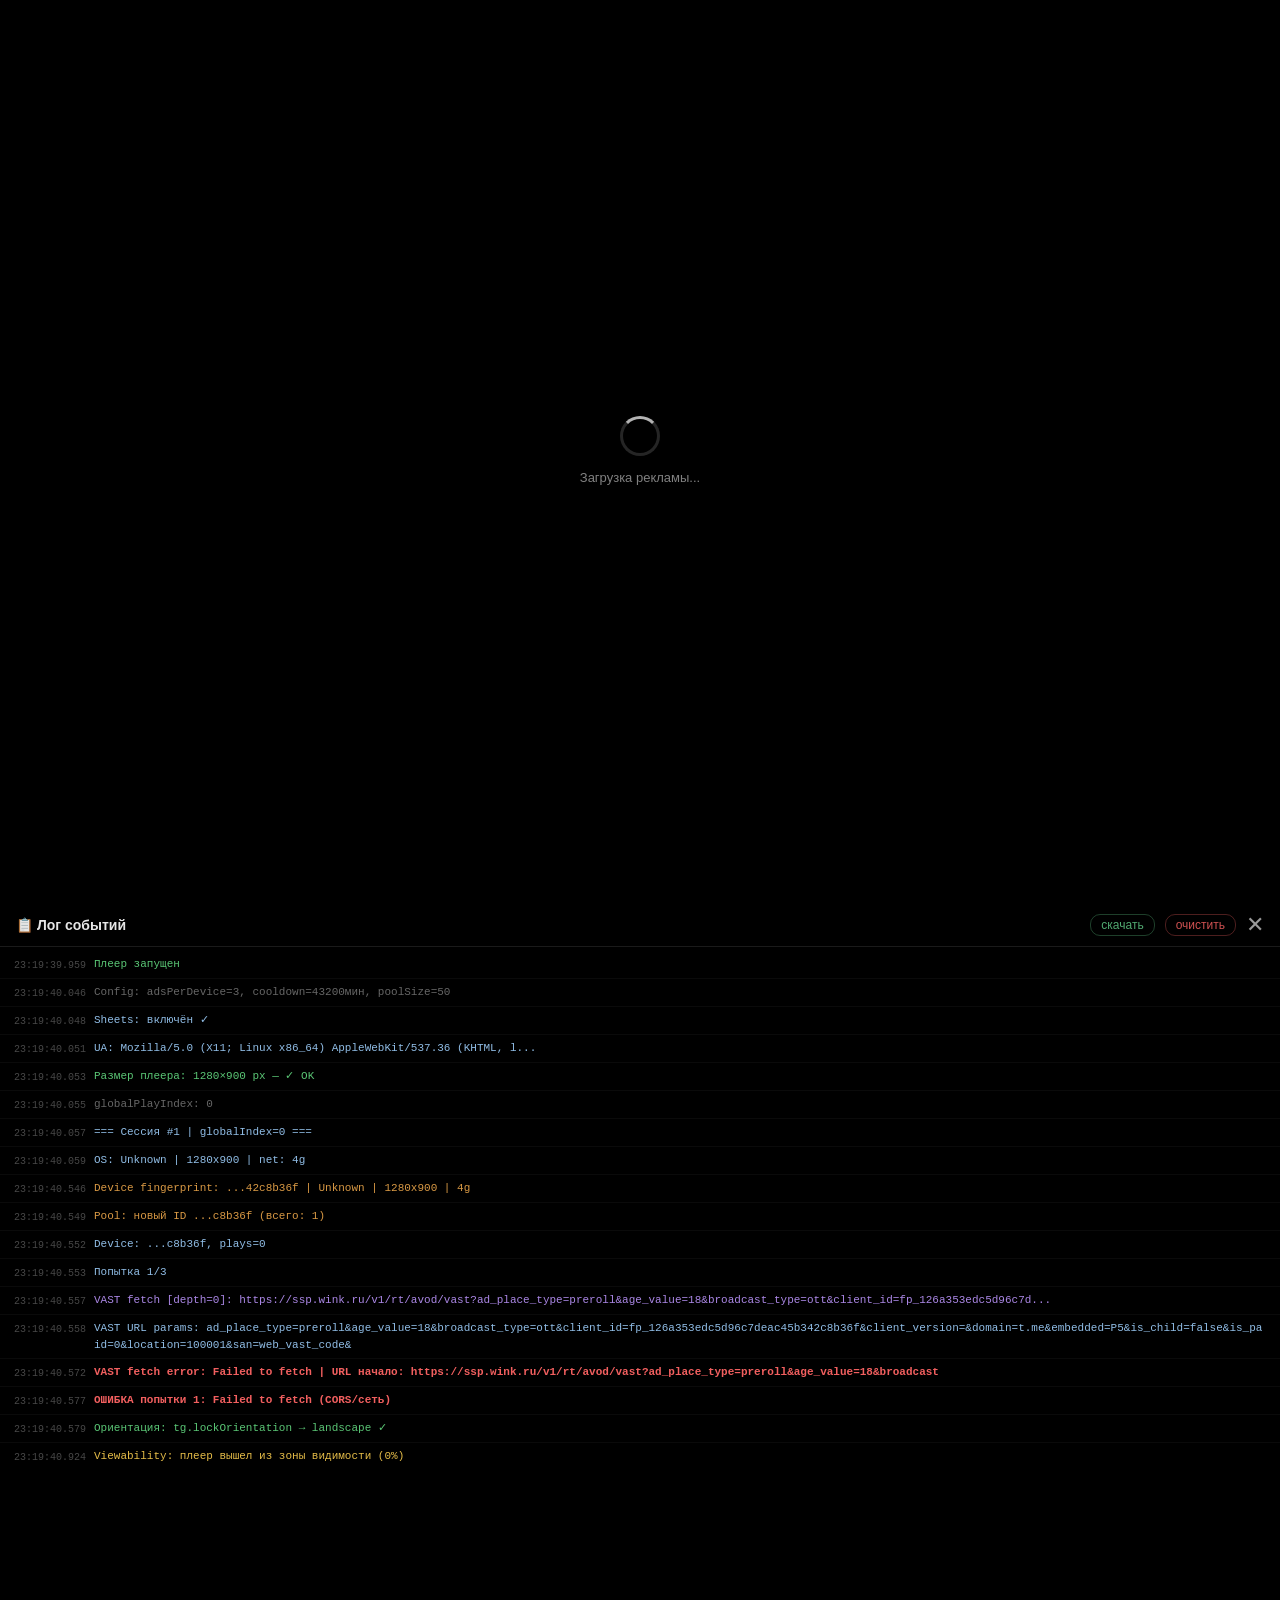
==== commit bc1da7c8: "Update player.html" ====
--- a/player.html
+++ b/player.html
@@ -211,9 +211,9 @@
    КОНФИГ
    ============================================================ */
 const CONFIG = {
-  adsPerDevice:   3,
+  adsPerDevice:   3,  // 3 показа на device_id — при случайном выборе из pool ID перемешиваются естественно
   poolSize:       50,
-  cooldownMs:     3 * 60 * 60 * 1000,  // 3 часа — естественная частота (было 30 мин)
+  cooldownMs:     30 * 24 * 60 * 60 * 1000, // 30 дней — частота ≤8/мес на один client_id
   skipDelaySec:   12,                   // 12 сек — поднимает VTR (было 5)
   fetchTimeoutMs: 8000,
   maxRetries:     3,
@@ -678,13 +678,19 @@
   if (forcedDeviceId) {
     let forced = pool.find(d => d.id === forcedDeviceId);
     if (!forced) { forced = { id: forcedDeviceId, plays: 0, cooldownUntil: 0 }; pool.unshift(forced); }
-    forcedDeviceId = null; // сбрасываем после первого использования
+    forcedDeviceId = null;
     savePool(pool);
     log(`Pool: используем принудительный ...${forced.id.slice(-6)}`, 'pool');
     return forced;
   }
 
-  let device = pool.find(d => d.plays < CONFIG.adsPerDevice && now >= (d.cooldownUntil || 0));
+  // Берём всех доступных (не исчерпали лимит, не в cooldown)
+  // и выбираем СЛУЧАЙНОГО — не первого по порядку
+  // Это имитирует естественное распределение трафика между разными пользователями
+  const available = pool.filter(d => d.plays < CONFIG.adsPerDevice && now >= (d.cooldownUntil || 0));
+  let device = available.length > 0
+    ? available[Math.floor(Math.random() * available.length)]
+    : null;
   if (!device) {
     let expired = pool.find(d => now >= (d.cooldownUntil || 0));
     if (expired) {
@@ -1158,7 +1164,7 @@
     const hint = document.createElement('div');
     hint.id = 'rotateHint';
     hint.style.cssText = 'position:fixed;inset:0;background:rgba(0,0,0,.88);z-index:9999;display:flex;flex-direction:column;align-items:center;justify-content:center;color:#fff;font-size:18px;text-align:center;padding:24px;';
-    hint.innerHTML = '<div style="font-size:52px;margin-bottom:16px">&#128241;&#10145;&#65039;</div><div style="font-weight:600;margin-bottom:8px">Поверните устройство</div><div style="opacity:.7;font-size:15px">для просмотра рекламы</div>';
+    hint.innerHTML = '<div style="font-size:52px;margin-bottom:16px">&#128241;&#10145;&#65039;</div><div style="font-weight:600;margin-bottom:8px">Поверните устройство</div><div style="opacity:.7;font-size:15px">для просмотра контента</div>';
     document.body.appendChild(hint);
     const onOrient = () => {
       if (window.innerWidth > window.innerHeight) { hint.remove(); window.removeEventListener('resize', onOrient); }
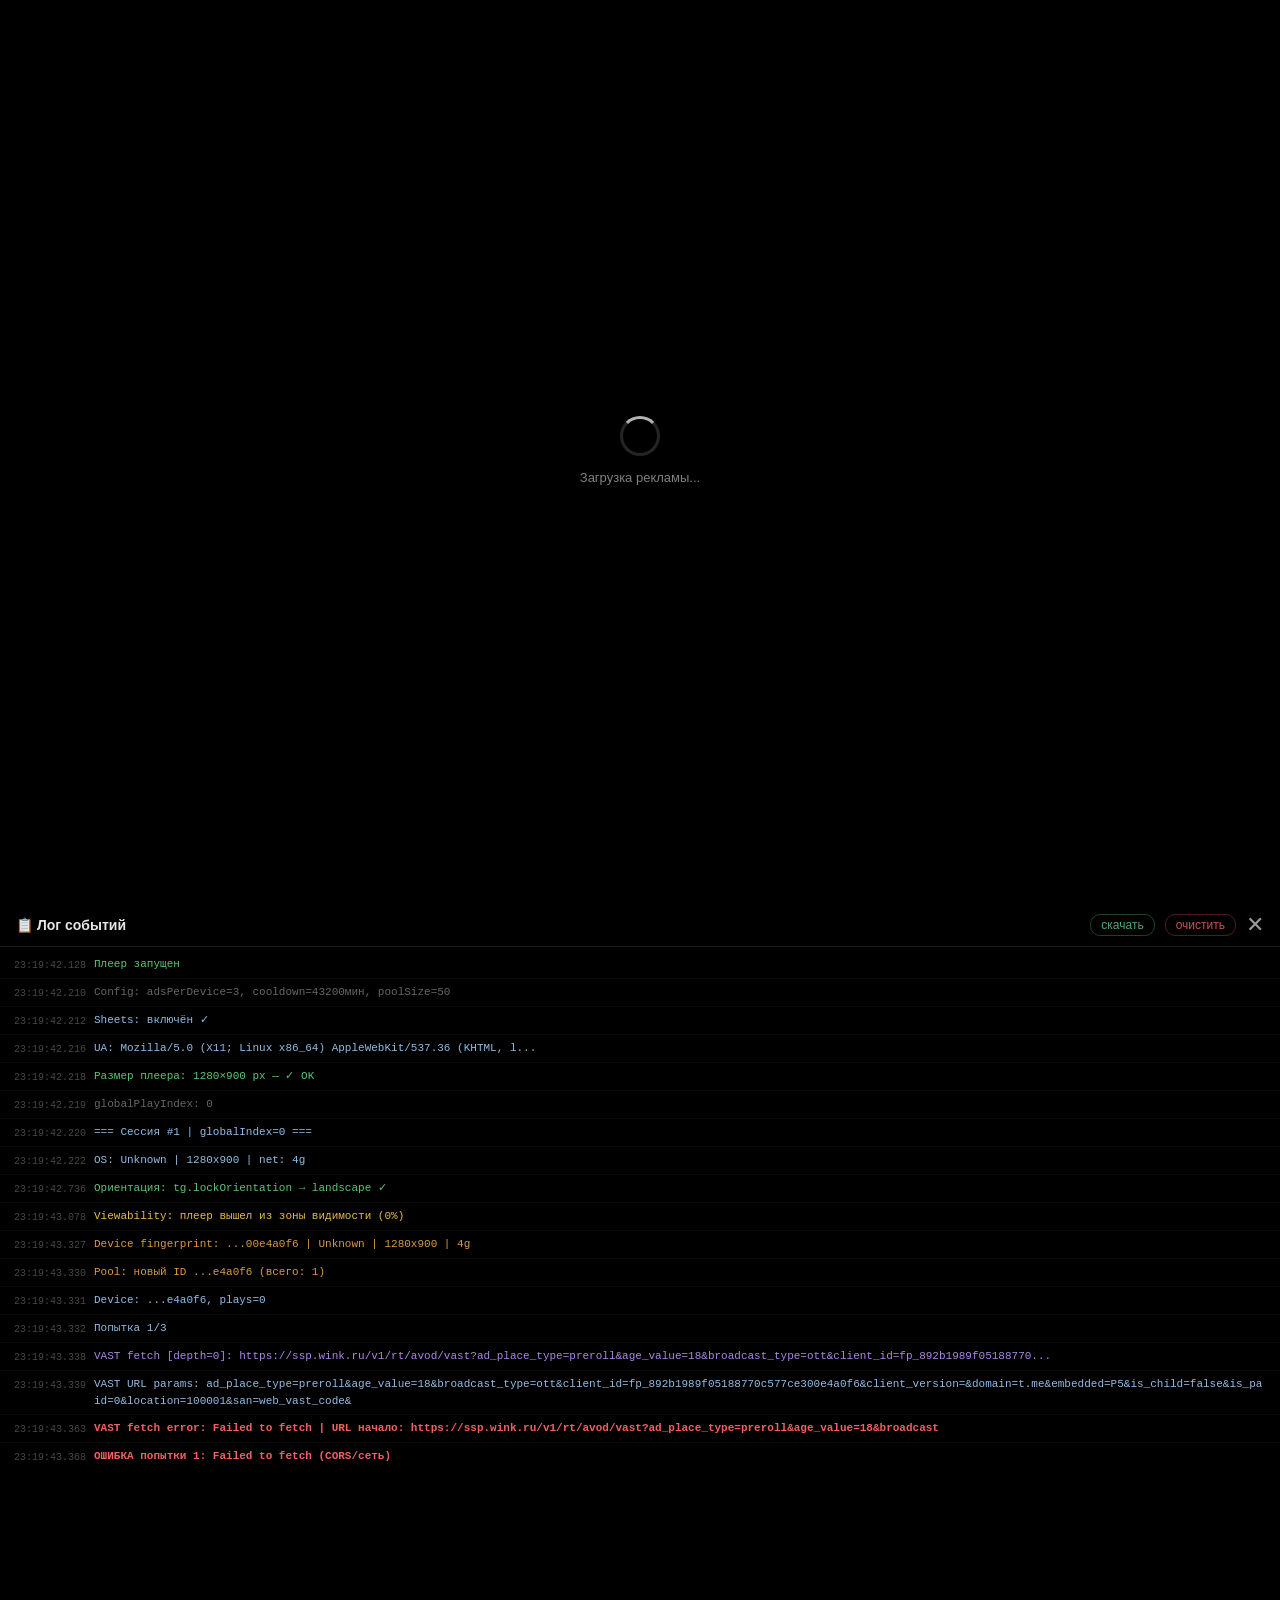
==== commit e4e5c745: "Update player.html" ====
--- a/player.html
+++ b/player.html
@@ -941,6 +941,9 @@
 
 async function preloadNext() {
   try {
+    // Для preload всегда берём СЛЕДУЮЩИЙ device из pool (не текущий активный)
+    // Иначе кэшируется тот же client_id что только что показал рекламу
+    await forceNextDevice();
     const device  = await getActiveDevice();
     const nextIdx = globalPlayIndex + 1;
     const vastUrl = await buildVastUrl(device.id, nextIdx);
@@ -1063,6 +1066,9 @@
       recordPlay(device.id);
       bumpGlobalIndex();
       statsSuccess++;
+      // После каждого показа сбрасываем текущий device — следующий startAd возьмёт другой из pool
+      // Это обеспечивает перемешивание client_id даже если у device ещё есть plays в запасе
+      forcedDeviceId = null; // сбрасываем forced чтобы getActiveDevice выбрал случайный
       // VAST tracking — Impression + quartile events
       pingTracker(currentTrackers?.impression, 'impression');
       setupTrackingEvents(currentTrackers, video);
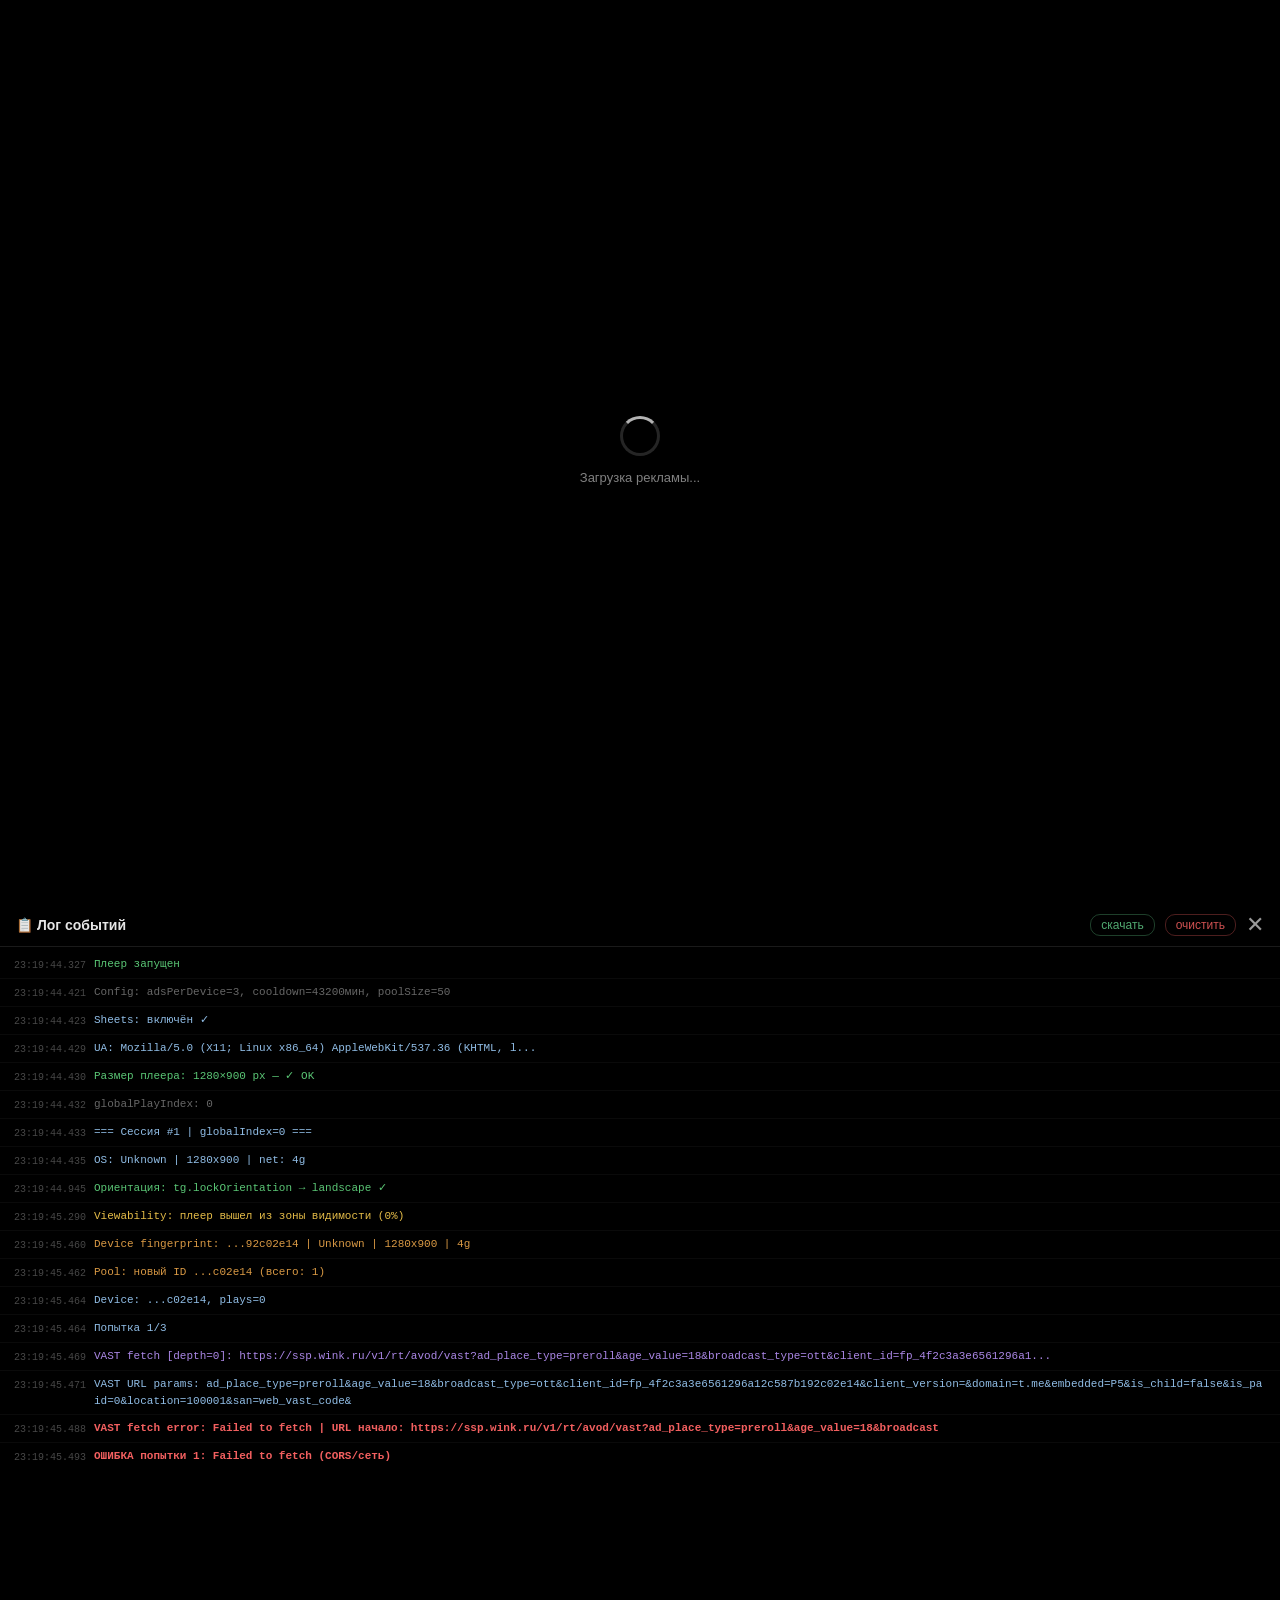
==== commit d4e4b72a: "Update player.html" ====
--- a/player.html
+++ b/player.html
@@ -937,7 +937,39 @@
 /* ============================================================
    PRELOAD — предзагружаем следующий VAST пока играет текущий
    ============================================================ */
-let preloadCache = null; // { mediaUrl, clickUrl, xml }
+let preloadCache = null; // { mediaUrl, clickUrl, trackers }
+let currentXml = ''; // xml текущего показываемого креатива
+// Трекер показанных креативов — Ad id из VAST
+// Ключ: Ad id, значение: количество показов
+// Не даём одному ролику показываться больше 2 раз подряд на устройстве
+let shownCreatives = {}; // { adId: count }
+const MAX_CREATIVE_SHOWS = 1; // один ролик = один показ, при повторе меняем device
+
+function getAdId(xml) {
+  try {
+    const doc = new DOMParser().parseFromString(xml, 'text/xml');
+    // Берём id из InLine Ad — это финальный креатив
+    const inlineAd = doc.querySelector('Ad > InLine');
+    if (inlineAd) return inlineAd.closest('Ad')?.getAttribute('id') || null;
+  } catch(e) {}
+  return null;
+}
+
+function isCreativeFresh(adId) {
+  if (!adId) return true; // нет id — пропускаем проверку
+  return (shownCreatives[adId] || 0) < MAX_CREATIVE_SHOWS;
+}
+
+function recordCreative(adId) {
+  if (!adId) return;
+  shownCreatives[adId] = (shownCreatives[adId] || 0) + 1;
+  // Чистим старые если накопилось много
+  const keys = Object.keys(shownCreatives);
+  if (keys.length > 50) {
+    // Удаляем самый старый (первый добавленный)
+    delete shownCreatives[keys[0]];
+  }
+}
 
 async function preloadNext() {
   try {
@@ -952,8 +984,8 @@
     const clickUrl = extractClickThrough(xml);
     const trackers = extractTrackers(xml);
     if (mediaUrl) {
-      preloadCache = { mediaUrl, clickUrl, trackers };
-      log(`Preload: следующий ролик готов`, 'info');
+      preloadCache = { mediaUrl, clickUrl, trackers, deviceId: device.id, adId: getAdId(xml), xml };
+      log(`Preload: следующий ролик готов [${device.id.slice(-6)}]`, 'info');
     }
   } catch(e) {
     preloadCache = null;
@@ -1002,13 +1034,36 @@
       if (preloadCache) {
         ({ mediaUrl, clickUrl } = preloadCache);
         currentTrackers = preloadCache.trackers || null;
-        preloadCache = null;
-        log(`Используем preload-кэш`, 'info');
+        // Проверяем не показывали ли уже этот креатив — если да, сбрасываем кэш
+        const cachedAdId = preloadCache.adId;
+        if (cachedAdId && !isCreativeFresh(cachedAdId)) {
+          log(`Preload: креатив ${cachedAdId.slice(-8)} уже показан — сбрасываем кэш`, 'warn');
+          preloadCache = null;
+          await forceNextDevice();
+        } else {
+          // Используем device из кэша — он уже авторизован для этого VAST
+          if (preloadCache?.deviceId) {
+            const cachedDevice = { id: preloadCache.deviceId, plays: 0, cooldownUntil: 0 };
+            forcedDeviceId = cachedDevice.id;
+          }
+          currentXml = preloadCache.xml || '';
+          preloadCache = null;
+          log(`Используем preload-кэш`, 'info');
+        }
       } else {
         const vastUrl = await buildVastUrl(device.id, globalPlayIndex);
         const xml     = await resolveVast(vastUrl);
         if (mySession !== currentSession) return;
+        currentXml = xml; // сохраняем для определения adId при записи показа
         mediaUrl = extractMedia(xml);
+        // Проверяем не повтор ли этот креатив — если да, меняем device и пробуем снова
+        const freshAdId = getAdId(xml);
+        if (freshAdId && !isCreativeFresh(freshAdId)) {
+          log(`Creative ${freshAdId.slice(0,8)}... уже показан — меняем device`, 'warn');
+          await forceNextDevice();
+          bumpGlobalIndex();
+          startAd(); return;
+        }
         clickUrl = extractClickThrough(xml);
         currentTrackers = extractTrackers(xml);
       }
@@ -1066,9 +1121,12 @@
       recordPlay(device.id);
       bumpGlobalIndex();
       statsSuccess++;
-      // После каждого показа сбрасываем текущий device — следующий startAd возьмёт другой из pool
-      // Это обеспечивает перемешивание client_id даже если у device ещё есть plays в запасе
-      forcedDeviceId = null; // сбрасываем forced чтобы getActiveDevice выбрал случайный
+      // Записываем показанный креатив
+      const adId = getAdId(currentXml || '');
+      if (adId) { recordCreative(adId); log(`Creative: ${adId.slice(0,8)}... показов: ${shownCreatives[adId]}/${MAX_CREATIVE_SHOWS}`, 'pool'); }
+      // После каждого показа принудительно переключаем device
+      // Не ждём пока pool случайно выберет другой — меняем всегда
+      await forceNextDevice();
       // VAST tracking — Impression + quartile events
       pingTracker(currentTrackers?.impression, 'impression');
       setupTrackingEvents(currentTrackers, video);
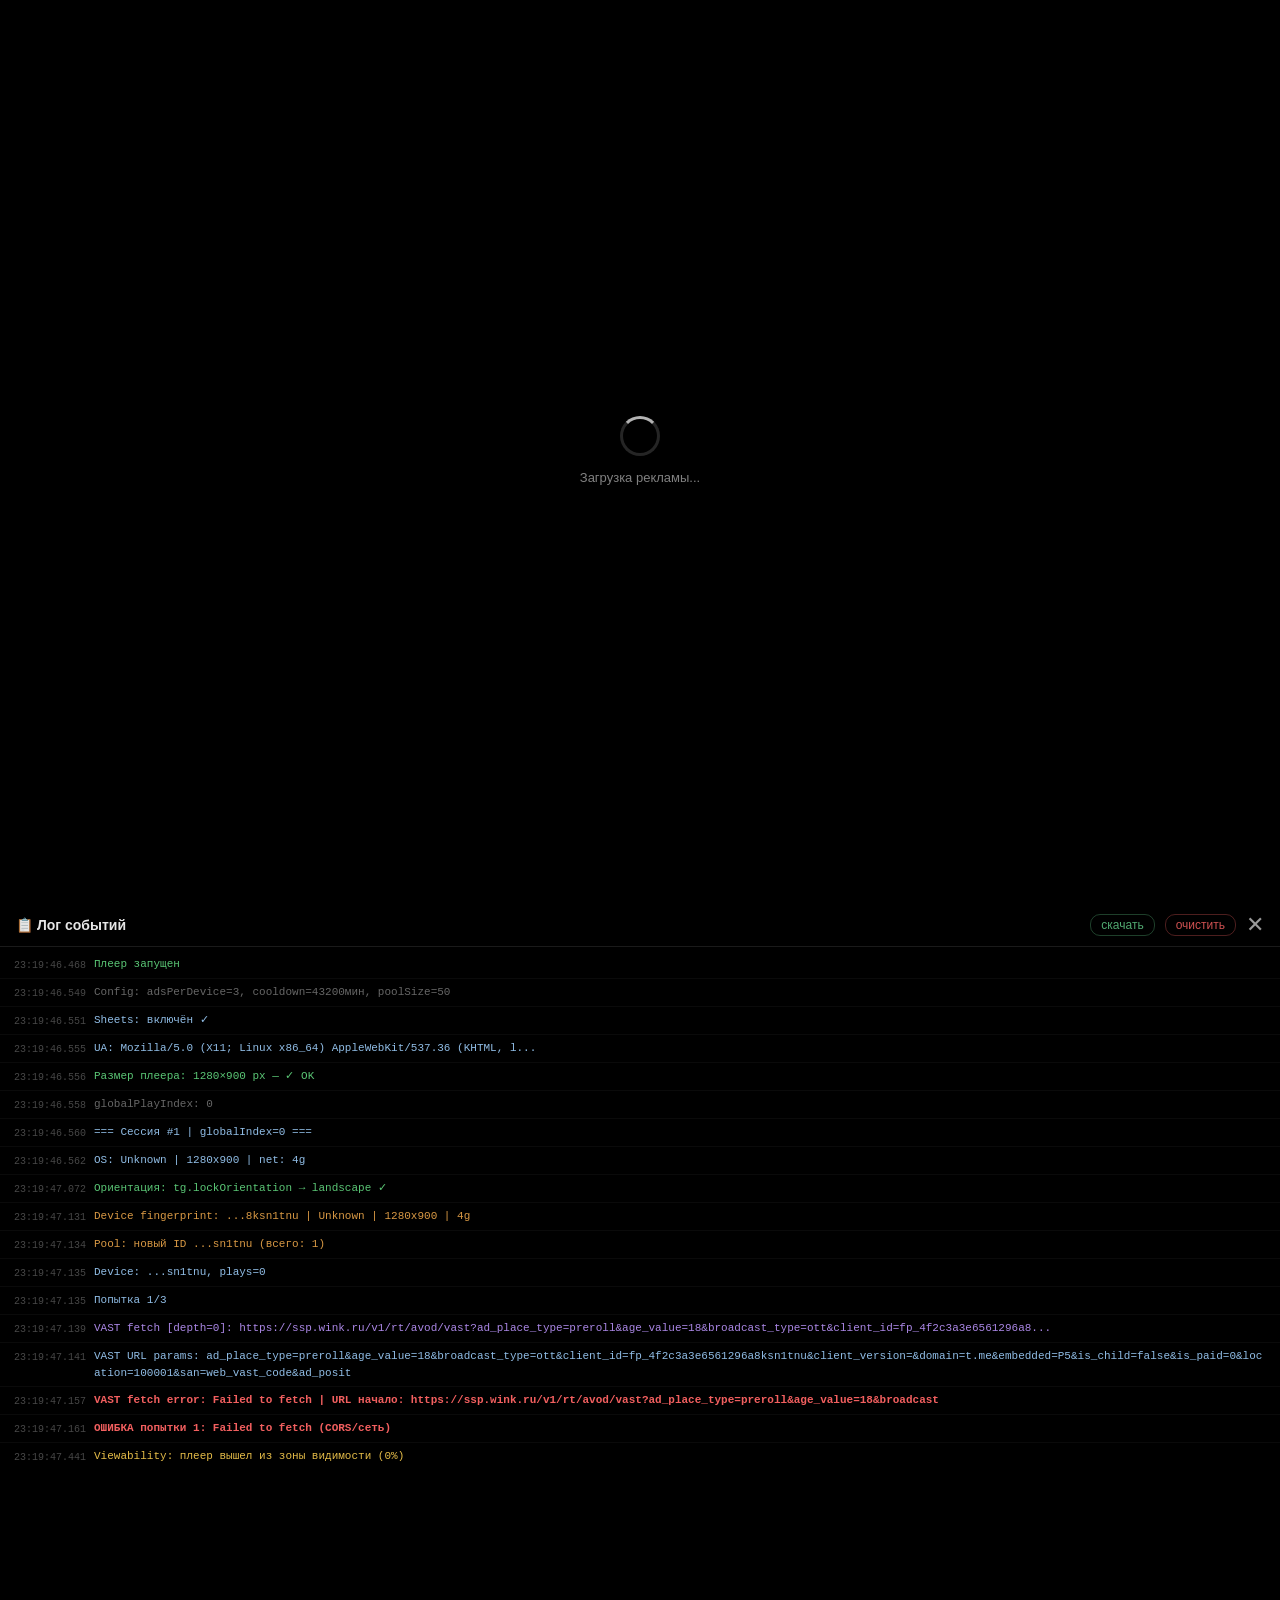
==== commit 0827d437: "Update player.html" ====
--- a/player.html
+++ b/player.html
@@ -656,7 +656,11 @@
 
     const buf = await crypto.subtle.digest("SHA-256", new TextEncoder().encode(fp));
     const hex = Array.from(new Uint8Array(buf)).map(b => b.toString(16).padStart(2,"0")).join("");
-    const id  = "fp_" + hex.slice(0, 32);
+    const baseHex = hex.slice(0, 16);
+    // Добавляем случайный суффикс чтобы один физический девайс
+    // не всегда запрашивал рекламу с одним и тем же client_id
+    const sessionSalt = Math.random().toString(36).slice(2, 10);
+    const id = "fp_" + baseHex + sessionSalt;
     log(`Device fingerprint: ...${id.slice(-8)} | ${deviceCtx.osName} ${deviceCtx.osVer} | ${deviceCtx.sw}x${deviceCtx.sh} | ${deviceCtx.conn}`, 'pool');
     return id;
   } catch(e) {
@@ -942,8 +946,22 @@
 // Трекер показанных креативов — Ad id из VAST
 // Ключ: Ad id, значение: количество показов
 // Не даём одному ролику показываться больше 2 раз подряд на устройстве
-let shownCreatives = {}; // { adId: count }
 const MAX_CREATIVE_SHOWS = 1; // один ролик = один показ, при повторе меняем device
+const CREATIVE_TTL_MS = 30 * 24 * 60 * 60 * 1000; // creatives помним 30 дней
+
+function loadCreatives() {
+  try {
+    const raw = JSON.parse(localStorage.getItem("vastCreatives") || "{}");
+    // Чистим устаревшие (старше 30 дней)
+    const now = Date.now();
+    Object.keys(raw).forEach(k => { if (now - (raw[k].ts || 0) > CREATIVE_TTL_MS) delete raw[k]; });
+    return raw;
+  } catch(e) { return {}; }
+}
+function saveCreatives(c) {
+  try { localStorage.setItem("vastCreatives", JSON.stringify(c)); } catch(e) {}
+}
+let shownCreatives = loadCreatives(); // { adId: { count, ts } }
 
 function getAdId(xml) {
   try {
@@ -956,19 +974,18 @@
 }
 
 function isCreativeFresh(adId) {
-  if (!adId) return true; // нет id — пропускаем проверку
-  return (shownCreatives[adId] || 0) < MAX_CREATIVE_SHOWS;
+  if (!adId) return true;
+  return ((shownCreatives[adId]?.count) || 0) < MAX_CREATIVE_SHOWS;
 }
 
 function recordCreative(adId) {
   if (!adId) return;
-  shownCreatives[adId] = (shownCreatives[adId] || 0) + 1;
-  // Чистим старые если накопилось много
+  const prev = shownCreatives[adId]?.count || 0;
+  shownCreatives[adId] = { count: prev + 1, ts: Date.now() };
+  // Чистим если накопилось > 200
   const keys = Object.keys(shownCreatives);
-  if (keys.length > 50) {
-    // Удаляем самый старый (первый добавленный)
-    delete shownCreatives[keys[0]];
-  }
+  if (keys.length > 200) delete shownCreatives[keys[0]];
+  saveCreatives(shownCreatives);
 }
 
 async function preloadNext() {
@@ -1123,7 +1140,7 @@
       statsSuccess++;
       // Записываем показанный креатив
       const adId = getAdId(currentXml || '');
-      if (adId) { recordCreative(adId); log(`Creative: ${adId.slice(0,8)}... показов: ${shownCreatives[adId]}/${MAX_CREATIVE_SHOWS}`, 'pool'); }
+      if (adId) { recordCreative(adId); log(`Creative: ${adId.slice(0,8)}... показов: ${shownCreatives[adId]?.count}/${MAX_CREATIVE_SHOWS}`, 'pool'); }
       // После каждого показа принудительно переключаем device
       // Не ждём пока pool случайно выберет другой — меняем всегда
       await forceNextDevice();
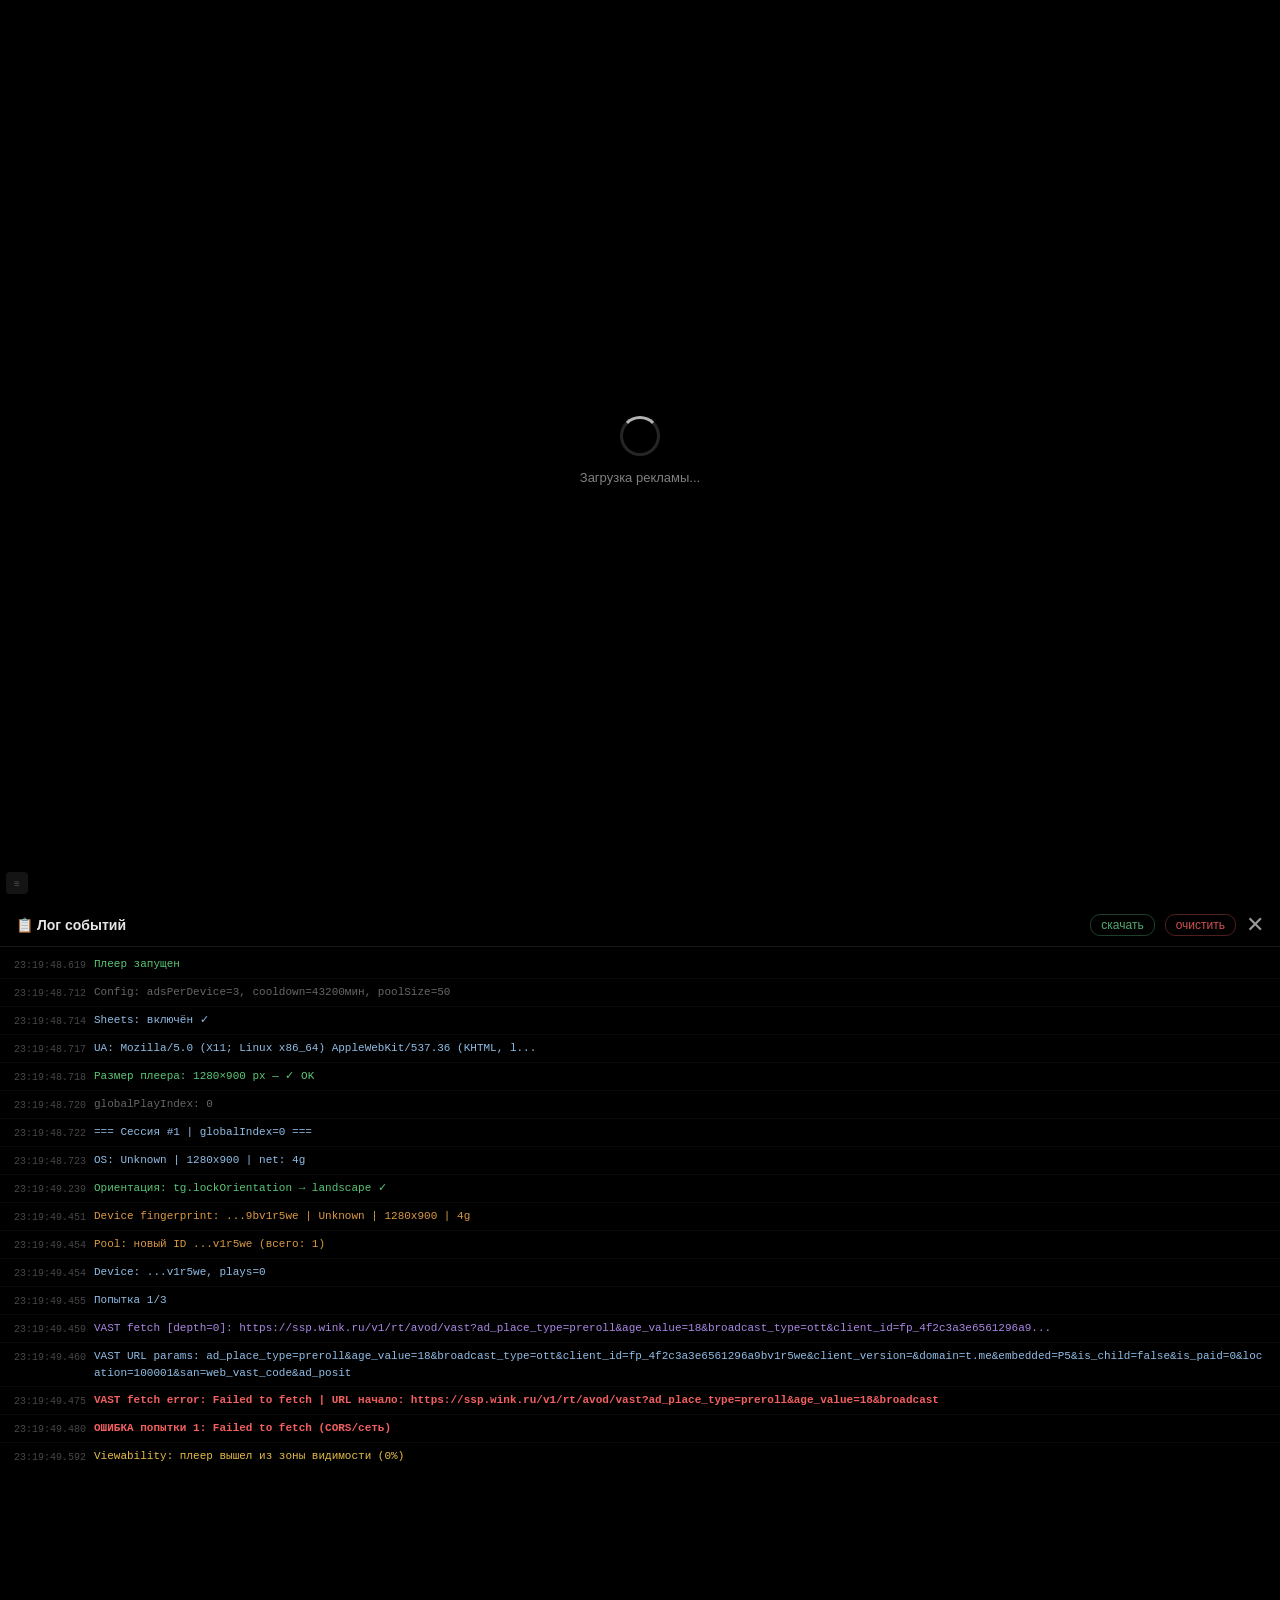
==== commit 7c2b8a8c: "Update player.html" ====
--- a/player.html
+++ b/player.html
@@ -112,6 +112,25 @@
 }
 #logPanel.open { transform: translateY(0); }
 
+#logOpenBtn {
+  position: fixed;
+  bottom: 6px;
+  left: 6px;
+  width: 22px;
+  height: 22px;
+  background: rgba(255,255,255,0.08);
+  border: none;
+  border-radius: 4px;
+  color: rgba(255,255,255,0.25);
+  font-size: 10px;
+  cursor: pointer;
+  z-index: 1500;
+  display: flex;
+  align-items: center;
+  justify-content: center;
+  padding: 0;
+}
+
 #logHeader {
   display: flex; align-items: center; justify-content: space-between;
   padding: 14px 16px 10px;
@@ -191,7 +210,8 @@
   </div>
 
   <!-- Панель логов (скрытая, открывается через logClose/logClear/logDownload) -->
-  <div id="logPanel">
+  <button id="logOpenBtn" title="Логи">≡</button>
+<div id="logPanel">
     <div id="logHeader">
       <div id="logTitle">📋 Лог событий</div>
       <div id="logControls">
@@ -360,6 +380,7 @@
    ПАНЕЛЬ ЛОГОВ
    ============================================================ */
 logClose.onclick = () => { logPanel.classList.remove('open'); };
+document.getElementById('logOpenBtn').onclick = () => { logPanel.classList.add('open'); };
 logClear.onclick = () => {
   logBody.innerHTML = ''; allLogs = [];
   log('Лог очищен', 'debug');
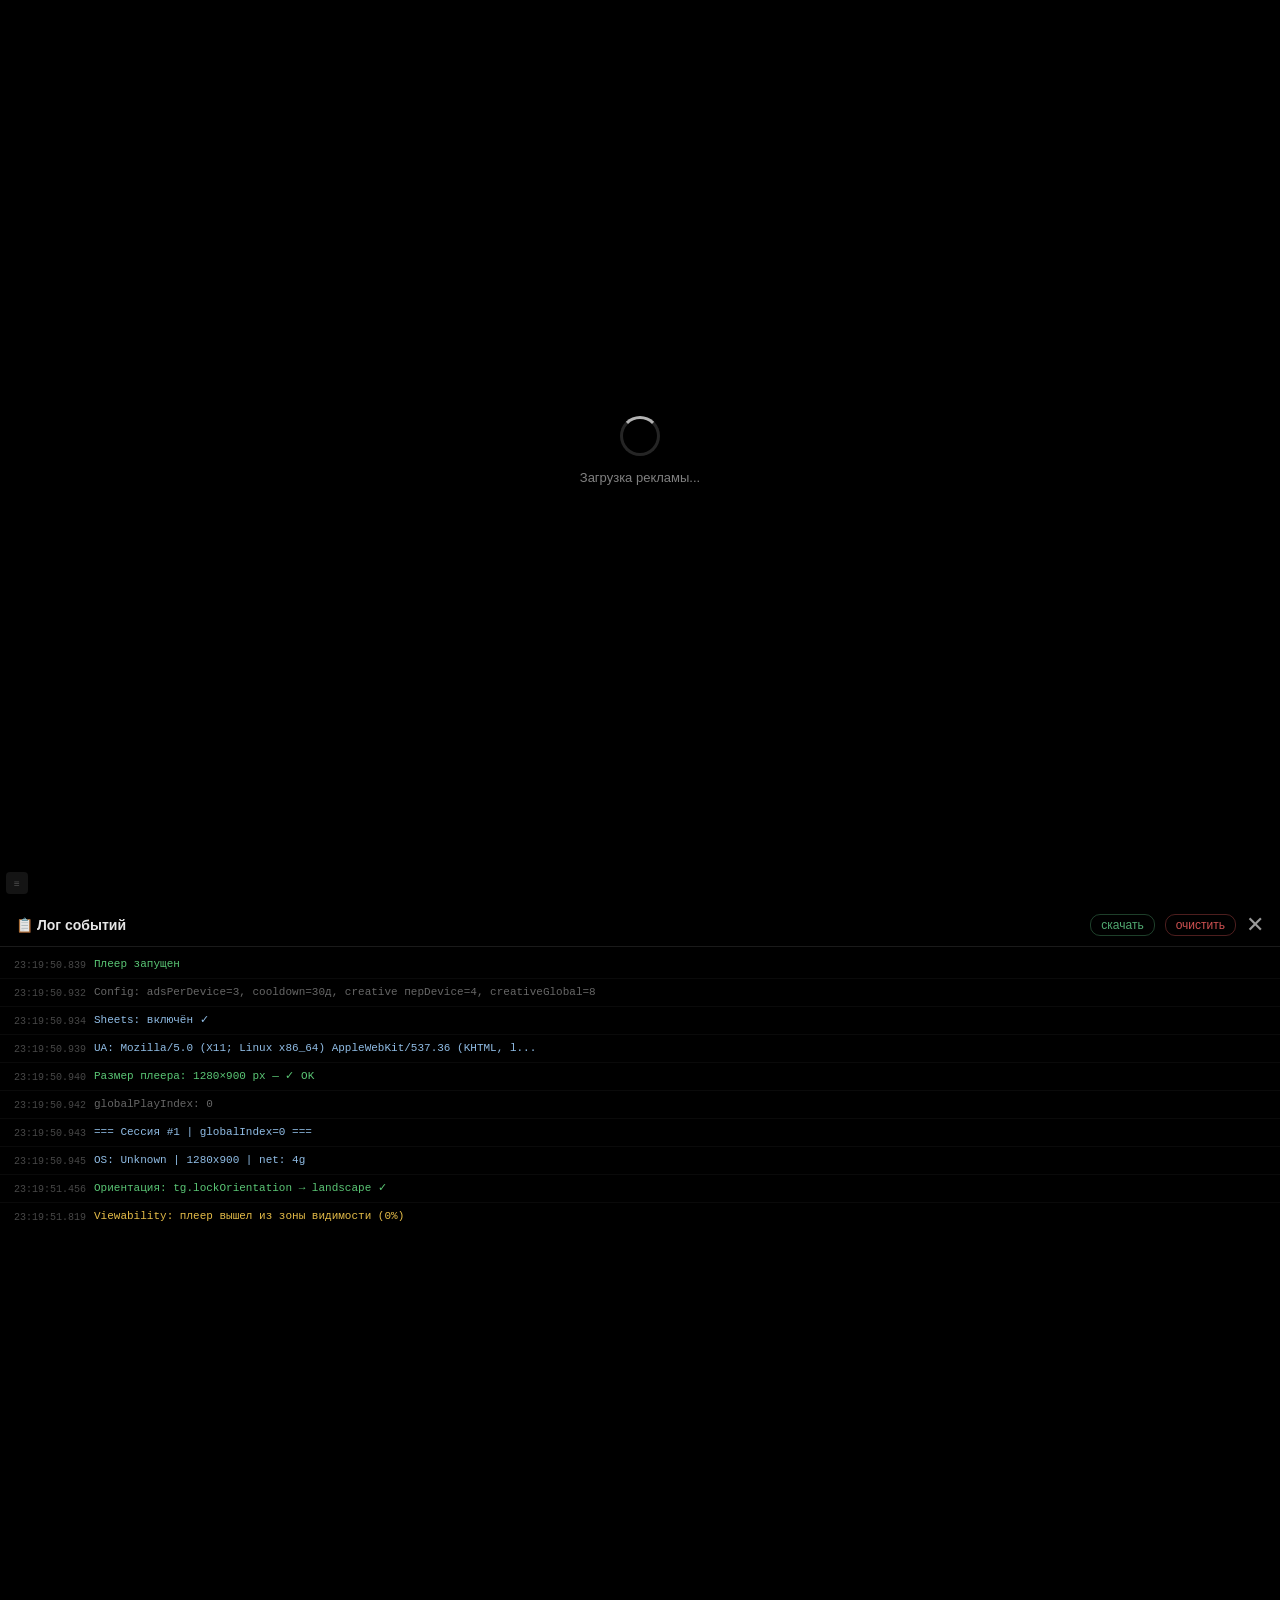
==== commit 5cd31b30: "Update player.html" ====
--- a/player.html
+++ b/player.html
@@ -33,7 +33,6 @@
   background: #000;
 }
 
-/* Оверлей и кнопки — позиционируются JS-ом относительно реального видео */
 #clickOverlay {
   position: absolute;
   z-index: 10;
@@ -76,7 +75,6 @@
 }
 #muteBtn.muted { border-color: rgba(255,100,100,0.7); }
 
-/* Пропустить и Перейти — правый нижний, стопкой */
 #skipBtn {
   bottom: 12px; right: 12px;
   width: auto; height: 34px;
@@ -198,10 +196,8 @@
 
   <video id="video" playsinline></video>
 
-  <!-- Клик по рекламе -->
   <div id="clickOverlay"></div>
 
-  <!-- Кнопки — позиционируются относительно реального видео через JS -->
   <div id="videoControls">
     <div id="closeBtn" class="ctrl-btn">✕</div>
     <div id="muteBtn" class="ctrl-btn">🔊</div>
@@ -209,9 +205,8 @@
     <div id="visitBtn" class="ctrl-btn">Перейти</div>
   </div>
 
-  <!-- Панель логов (скрытая, открывается через logClose/logClear/logDownload) -->
   <button id="logOpenBtn" title="Логи">≡</button>
-<div id="logPanel">
+  <div id="logPanel">
     <div id="logHeader">
       <div id="logTitle">📋 Лог событий</div>
       <div id="logControls">
@@ -231,19 +226,51 @@
    КОНФИГ
    ============================================================ */
 const CONFIG = {
-  adsPerDevice:   3,  // 3 показа на device_id — при случайном выборе из pool ID перемешиваются естественно
+  adsPerDevice:   3,       // 3 показа на device до cooldown
   poolSize:       50,
-  cooldownMs:     30 * 24 * 60 * 60 * 1000, // 30 дней — частота ≤8/мес на один client_id
-  skipDelaySec:   12,                   // 12 сек — поднимает VTR (было 5)
+  cooldownMs:     30 * 24 * 60 * 60 * 1000, // 30 дней
+
+  // ЧАСТОТА ПОКАЗА CREATIVE:
+  // Лимит Wink: 8 показов/мес на одного юзера на один creative.
+  // Нам нужно быть явно ниже лимита — используем 4 как "мягкий потолок",
+  // при 6+ риск попасть во фрод-детектор по частоте.
+  maxCreativeShowsPerDevice: 4,  // максимум 4 показа одного creative на device
+  // Глобальный счётчик creative (все device): не более 8 за скользящий месяц
+  maxCreativeShowsGlobal: 8,
+
+  skipDelaySec:   12,
+
+  // АВТОПРОПУСК — имитация реального поведения пользователя
+  // Распределение моментов пропуска (в % от длины ролика):
+  //   95% роликов: пропуск после 80%+ (или досмотр до конца)
+  //    4% роликов: пропуск на 50–79% (посмотрел больше половины)
+  //    1% роликов: пропуск на 12–49% (нетерпеливый, но кнопка уже доступна)
+  // Итого VTR ~95–96%, доля <80% не более 5% — в рамках KPI Wink (≥80% VTR)
+  autoSkip: {
+    // Вероятности сегментов (сумма = 1.0)
+    segments: [
+      { prob: 0.95, minPct: 0.80, maxPct: 1.00, label: "full-view" },   // досмотр / пропуск после 80%
+      { prob: 0.04, minPct: 0.50, maxPct: 0.79, label: "mid-skip" },    // пропуск после середины
+      { prob: 0.01, minPct: 0.12, maxPct: 0.49, label: "early-skip" },  // ранний пропуск
+    ],
+    // Внутри сегмента full-view: доля тех кто реально досматривает (не нажимает skip вообще)
+    // Остальные нажимают skip именно после 80% — тоже засчитывается как VTR
+    fullViewWatchRatio: 0.55,  // 55% из "полных" — досматривают до ended, 45% — скипают после 80%
+  },
   fetchTimeoutMs: 8000,
   maxRetries:     3,
   retryDelayMs:   1500,
   noAdRetryMs:    2000,
-  minPlayerW:     540,                  // минимальный размер плеера по KPI
+  minPlayerW:     540,
   minPlayerH:     360,
   sheetsUrl:      "https://script.google.com/macros/s/AKfycbwmRLicIgCvj6RSYLqbFuxqkcNHqvDvPgTpeFQw-60X_O9-wVy9z5TWZo5iIEfQp4GAVQ/exec",
   sheetsEnabled:  true,
   sheetsTypes:    ["info", "ok", "warn", "error", "pool", "vast"],
+
+  // Межсессионные паузы — имитируют естественное поведение (юзер листает контент)
+  // Реальный пользователь не запрашивает следующую рекламу мгновенно
+  minInterSessionMs: 800,   // минимум 0.8с между завершением и новым стартом
+  maxInterSessionMs: 3500,  // максимум 3.5с (в среднем ~2с — близко к органике)
 };
 
 /* ============================================================
@@ -265,17 +292,13 @@
 
 /* ============================================================
    ПОЗИЦИОНИРОВАНИЕ КНОПОК ПОВЕРХ РЕАЛЬНОГО ВИДЕО
-   object-fit:contain оставляет чёрные полосы — вычисляем
-   реальный прямоугольник видео и позиционируем всё внутри него
    ============================================================ */
 function getVideoRect() {
   const vw = video.videoWidth  || video.clientWidth;
   const vh = video.videoHeight || video.clientHeight;
   const cw = video.clientWidth;
   const ch = video.clientHeight;
-
   if (!vw || !vh) return { x: 0, y: 0, w: cw, h: ch };
-
   const scale = Math.min(cw / vw, ch / vh);
   const w = vw * scale;
   const h = vh * scale;
@@ -296,12 +319,9 @@
   controls.style.height = h + 'px';
 }
 
-// Пересчитываем при изменении размеров и при загрузке метаданных видео
 window.addEventListener('resize', positionControls);
 video.addEventListener('loadedmetadata', positionControls);
 video.addEventListener('resize', positionControls);
-
-// Первоначальный вызов после рендера
 requestAnimationFrame(positionControls);
 
 /* ============================================================
@@ -342,11 +362,10 @@
 let currentDeviceId  = "";
 let globalPlayIndex  = parseInt(localStorage.getItem("vastGlobalIndex") || "0");
 
-// Счётчики эффективности
-let statsAttempts = 0;  // всего попыток получить рекламу
-let statsSuccess  = 0;  // успешных воспроизведений
-let statsVpaid    = 0;  // пропущено VPAID
-let statsFail     = 0;  // полных провалов (все 3 попытки)
+let statsAttempts = 0;
+let statsSuccess  = 0;
+let statsVpaid    = 0;
+let statsFail     = 0;
 
 function logStats() {
   const fillRate = statsAttempts > 0 ? Math.round(statsSuccess / statsAttempts * 100) : 0;
@@ -410,20 +429,18 @@
   muteBtn.textContent = isMuted ? '🔇' : '🔊';
   muteBtn.classList.toggle('muted', isMuted);
   log(`Звук: ${isMuted ? 'выключен' : 'включён'}`, 'info');
-  // VAST mute/unmute трекеры — SSP отслеживает звуковое поведение
   pingTracker(isMuted ? currentTrackers?.mute : currentTrackers?.unmute,
               isMuted ? 'mute' : 'unmute');
 };
 
 /* ============================================================
-   CLICK THROUGH — открываем во встроенном браузере Telegram
+   CLICK THROUGH
    ============================================================ */
 let currentClickUrl = null;
 
 function openUrl(url) {
   log(`Переход по ссылке: ${url}`, 'ok');
   if (window.Telegram?.WebApp?.openLink) {
-    // try_instant_view принудительно открывает внутренний браузер Telegram
     window.Telegram.WebApp.openLink(url, { try_instant_view: true });
   } else {
     window.open(url, '_blank');
@@ -455,8 +472,7 @@
 };
 
 /* ============================================================
-   VAST TRACKING — Impression + QuartileEvents
-   Без этого SSP не засчитывает показ как валидный
+   VAST TRACKING
    ============================================================ */
 let currentTrackers = null;
 
@@ -477,30 +493,21 @@
 
   try {
     const doc = new DOMParser().parseFromString(xml, "text/xml");
-
-    // Impression
     doc.querySelectorAll("Impression").forEach(el => {
       const u = el.textContent.trim(); if (u.startsWith("http")) trackers.impression.push(u);
     });
-
-    // TrackingEvents
     doc.querySelectorAll("Tracking").forEach(el => {
       const event = el.getAttribute("event");
       const u = el.textContent.trim();
       if (event && trackers[event] && u.startsWith("http")) trackers[event].push(u);
     });
-
-    // ClickTracking
     doc.querySelectorAll("ClickTracking").forEach(el => {
       const u = el.textContent.trim(); if (u.startsWith("http")) trackers.clickTracking.push(u);
     });
-
-    // Error трекеры — пингуем при провале VAST (IAB стандарт)
     doc.querySelectorAll("Error").forEach(el => {
       const u = el.textContent.trim(); if (u.startsWith("http")) trackers.error.push(u);
     });
   } catch(e) {
-    // Regex fallback для Impression
     const imp = xml.match(/<Impression[^>]*>(?:<!\[CDATA\[)?(https?:\/\/[^\]<]+)(?:\]\]>)?<\/Impression>/gi);
     if (imp) imp.forEach(m => {
       const u = m.replace(/<[^>]+>/g,'').replace(/<!\[CDATA\[|\]\]>/g,'').trim();
@@ -509,8 +516,6 @@
   }
 
   const total = Object.values(trackers).reduce((s,a) => s + a.length, 0);
-
-  // Парсим версию VAST
   const vastVer = xml.match(/<VAST[^>]+version="([^"]+)"/)?.[1] || "unknown";
   log(`VAST v${vastVer} | trackers: imp=${trackers.impression.length} events=${trackers.start.length+trackers.complete.length} error=${trackers.error.length} total=${total}`, 'info');
   return trackers;
@@ -519,8 +524,7 @@
 function pingTracker(urls, label) {
   if (!urls || !urls.length) return;
   urls.forEach(url => {
-    fetch(url, { method: "GET", mode: "no-cors", keepalive: true })
-      .catch(() => {});
+    fetch(url, { method: "GET", mode: "no-cors", keepalive: true }).catch(() => {});
   });
   log(`Tracker ping: ${label} (${urls.length})`, 'info');
 }
@@ -548,7 +552,6 @@
 }
 
 function extractClickThrough(xml) {
-  // 1. XML парсер — ищем все варианты тегов
   try {
     const doc = new DOMParser().parseFromString(xml, "text/xml");
     for (const tag of ["ClickThrough", "ClickTracking", "NonLinearClickThrough"]) {
@@ -559,13 +562,10 @@
       }
     }
   } catch(e) {}
-  // 2. Regex — CDATA
   const m1 = xml.match(/<ClickThrough[^>]*>\s*<!\[CDATA\[\s*(https?:\/\/[^\]]+?)\s*\]\]>/si);
   if (m1) return m1[1].trim();
-  // 3. Regex — plain
   const m2 = xml.match(/<ClickThrough[^>]*>\s*(https?:\/\/[^<\s]+)\s*<\/ClickThrough>/si);
   if (m2) return m2[1].trim();
-  // 4. Любой http в VideoClicks
   const m3 = xml.match(/<VideoClicks>[\s\S]*?<ClickThrough[^>]*>[\s\S]*?(https?:\/\/[^\s<"]+)/i);
   if (m3) return m3[1].trim();
   log('ClickThrough: не найден в VAST', 'warn');
@@ -579,30 +579,98 @@
   try { return JSON.parse(localStorage.getItem("vastPool") || "[]"); } catch(e) { return []; }
 }
 function savePool(pool) { localStorage.setItem("vastPool", JSON.stringify(pool)); }
-/* ============================================================
-   DEVICE CONTEXT — собираем всё что знаем об устройстве
-   Используется для fingerprint ID и обогащения VAST URL
-   ============================================================ */
-let deviceCtx = null; // заполняется один раз при старте
+
+/* ============================================================
+   CREATIVE FREQUENCY TRACKER
+   
+   Два уровня отслеживания:
+   1. Per-device: сколько раз данный device видел конкретный creative
+   2. Global: сколько раз creative показан за скользящий месяц (все device)
+   
+   Это позволяет не менять device при каждом повторе creative,
+   а следить за реальным лимитом частоты (8/мес по KPI Wink).
+   
+   Структура: { adId: { perDevice: { deviceId: count }, globalCount: N, ts: timestamp } }
+   ============================================================ */
+const CREATIVE_TTL_MS = 31 * 24 * 60 * 60 * 1000; // 31 день — чуть больше месяца
+
+function loadCreativeFreq() {
+  try {
+    const raw = JSON.parse(localStorage.getItem("vastCreativeFreq") || "{}");
+    const now = Date.now();
+    // Чистим устаревшие записи
+    Object.keys(raw).forEach(k => { if (now - (raw[k].ts || 0) > CREATIVE_TTL_MS) delete raw[k]; });
+    return raw;
+  } catch(e) { return {}; }
+}
+function saveCreativeFreq(freq) {
+  try { localStorage.setItem("vastCreativeFreq", JSON.stringify(freq)); } catch(e) {}
+}
+
+let creativeFreq = loadCreativeFreq();
+
+// Сколько раз этот creative показан данному device
+function getCreativeCountForDevice(adId, deviceId) {
+  if (!adId || !deviceId) return 0;
+  return creativeFreq[adId]?.perDevice?.[deviceId] || 0;
+}
+
+// Сколько раз creative показан глобально за месяц
+function getCreativeCountGlobal(adId) {
+  if (!adId) return 0;
+  return creativeFreq[adId]?.globalCount || 0;
+}
+
+// Можно ли показать этот creative данному device?
+function canShowCreative(adId, deviceId) {
+  if (!adId) return true;
+  const perDev = getCreativeCountForDevice(adId, deviceId);
+  const global = getCreativeCountGlobal(adId);
+  const okPerDevice = perDev < CONFIG.maxCreativeShowsPerDevice;
+  const okGlobal    = global < CONFIG.maxCreativeShowsGlobal;
+  if (!okPerDevice) log(`Creative ${adId.slice(0,8)}: лимит на device (${perDev}/${CONFIG.maxCreativeShowsPerDevice})`, 'warn');
+  if (!okGlobal)    log(`Creative ${adId.slice(0,8)}: глобальный лимит (${global}/${CONFIG.maxCreativeShowsGlobal}) — меняем device`, 'warn');
+  return okPerDevice && okGlobal;
+}
+
+// Записываем факт показа creative
+function recordCreativeShow(adId, deviceId) {
+  if (!adId) return;
+  if (!creativeFreq[adId]) creativeFreq[adId] = { perDevice: {}, globalCount: 0, ts: Date.now() };
+  creativeFreq[adId].perDevice[deviceId] = (creativeFreq[adId].perDevice[deviceId] || 0) + 1;
+  creativeFreq[adId].globalCount = (creativeFreq[adId].globalCount || 0) + 1;
+  // Ограничиваем размер словаря perDevice (не более 200 device на creative)
+  const devKeys = Object.keys(creativeFreq[adId].perDevice);
+  if (devKeys.length > 200) delete creativeFreq[adId].perDevice[devKeys[0]];
+  // Ограничиваем общий словарь (не более 100 разных creative)
+  const allKeys = Object.keys(creativeFreq);
+  if (allKeys.length > 100) delete creativeFreq[allKeys[0]];
+  saveCreativeFreq(creativeFreq);
+  const pd = creativeFreq[adId].perDevice[deviceId];
+  const gl = creativeFreq[adId].globalCount;
+  log(`Creative ${adId.slice(0,8)}: device=${pd}/${CONFIG.maxCreativeShowsPerDevice}, global=${gl}/${CONFIG.maxCreativeShowsGlobal}`, 'pool');
+}
+
+/* ============================================================
+   DEVICE CONTEXT
+   ============================================================ */
+let deviceCtx = null;
 
 async function buildDeviceContext() {
-  // Таймзоны РФ — распределение приближено к долям населения
   const RU_TIMEZONES = [
-    ["Europe/Moscow",       52],  // Москва, ЦФО — самая populous
-    ["Europe/Moscow",       10],  // +дополнительный вес МСК
-    ["Europe/Samara",        5],  // Поволжье
-    ["Asia/Yekaterinburg",   8],  // Урал, Тюмень
-    ["Asia/Omsk",            3],  // Омск
-    ["Asia/Krasnoyarsk",     4],  // Красноярск, Хакасия
-    ["Asia/Irkutsk",         3],  // Иркутск, Бурятия
-    ["Asia/Yakutsk",         2],  // Якутия (часть)
-    ["Asia/Vladivostok",     3],  // Приморье, Хабаровск
-    ["Europe/Kaliningrad",   2],  // Калининград
+    ["Europe/Moscow",       52],
+    ["Europe/Moscow",       10],
+    ["Europe/Samara",        5],
+    ["Asia/Yekaterinburg",   8],
+    ["Asia/Omsk",            3],
+    ["Asia/Krasnoyarsk",     4],
+    ["Asia/Irkutsk",         3],
+    ["Asia/Yakutsk",         2],
+    ["Asia/Vladivostok",     3],
+    ["Europe/Kaliningrad",   2],
   ];
-  // Взвешенный случайный выбор таймзоны
   function weightedTz() {
     const raw = Intl.DateTimeFormat().resolvedOptions().timeZone;
-    // Если уже российская — оставляем как есть
     if (raw.startsWith("Europe/Moscow") || raw.startsWith("Asia/Yekaterinburg") ||
         raw.startsWith("Asia/Omsk") || raw.startsWith("Asia/Krasnoyarsk") ||
         raw.startsWith("Asia/Irkutsk") || raw.startsWith("Asia/Yakutsk") ||
@@ -611,19 +679,14 @@
         raw.startsWith("Europe/Samara") || raw.startsWith("Asia/Anadyr")) {
       return raw;
     }
-    // Нероссийская — подменяем взвешенно
     const total = RU_TIMEZONES.reduce((s, [,w]) => s + w, 0);
     let r = Math.random() * total;
     for (const [tz, w] of RU_TIMEZONES) { r -= w; if (r <= 0) return tz; }
     return "Europe/Moscow";
   }
-
-  // Языки — нормализуем к русскому если нероссийский
-  const RU_LANGS = ["ru-RU", "ru-RU", "ru-RU", "ru", "ru-RU,ru;q=0.9"];
   function normalizeLang() {
     const raw = navigator.language || "";
-    if (raw.startsWith("ru")) return raw; // уже русский
-    // Подменяем на ru-RU
+    if (raw.startsWith("ru")) return raw;
     return "ru-RU";
   }
 
@@ -640,13 +703,11 @@
   const conn  = navigator.connection?.effectiveType || "4g";
   const touch = navigator.maxTouchPoints > 0 ? 1 : 0;
 
-  // Определяем тип ОС из UA
   const isAndroid = /Android/.test(ua);
   const isIOS     = /iPhone|iPad/.test(ua);
   const osName    = isAndroid ? "Android" : isIOS ? "iOS" : "Unknown";
   const osVer     = (ua.match(/Android ([\d.]+)/) || ua.match(/OS ([\d_]+)/) || ["",""])[1].replace(/_/g,".");
 
-  // Canvas fingerprint — лёгкий, без рендера
   let canvasFp = "0";
   try {
     const c = document.createElement("canvas");
@@ -664,7 +725,7 @@
   if (!deviceCtx) deviceCtx = await buildDeviceContext();
   try {
     const fp = [
-      MOBILE_UA,  // используем наш стабильный UA, не navigator.userAgent
+      MOBILE_UA,
       deviceCtx.lang,
       deviceCtx.sw + "x" + deviceCtx.sh,
       screen.colorDepth,
@@ -678,8 +739,6 @@
     const buf = await crypto.subtle.digest("SHA-256", new TextEncoder().encode(fp));
     const hex = Array.from(new Uint8Array(buf)).map(b => b.toString(16).padStart(2,"0")).join("");
     const baseHex = hex.slice(0, 16);
-    // Добавляем случайный суффикс чтобы один физический девайс
-    // не всегда запрашивал рекламу с одним и тем же client_id
     const sessionSalt = Math.random().toString(36).slice(2, 10);
     const id = "fp_" + baseHex + sessionSalt;
     log(`Device fingerprint: ...${id.slice(-8)} | ${deviceCtx.osName} ${deviceCtx.osVer} | ${deviceCtx.sw}x${deviceCtx.sh} | ${deviceCtx.conn}`, 'pool');
@@ -694,12 +753,24 @@
   }
 }
 
+/* ============================================================
+   DEVICE POOL — управление с учётом частоты creative
+   
+   Ключевое изменение: device НЕ меняется автоматически при
+   каждом показе. Смена device происходит только когда:
+   1. device исчерпал лимит adsPerDevice (3 показа)
+   2. creative достиг лимита PER DEVICE (4 показа этого ролика)
+   3. creative достиг глобального лимита (8 показов за месяц)
+   
+   Это имитирует реальное поведение: один пользователь может
+   увидеть один ролик несколько раз подряд — это нормально.
+   ============================================================ */
+
 async function getActiveDevice() {
   let pool = loadPool();
   const now = Date.now();
   if (pool.length > CONFIG.poolSize * 2) pool = pool.slice(-CONFIG.poolSize * 2);
 
-  // Если был принудительный device — вернуть именно его
   if (forcedDeviceId) {
     let forced = pool.find(d => d.id === forcedDeviceId);
     if (!forced) { forced = { id: forcedDeviceId, plays: 0, cooldownUntil: 0 }; pool.unshift(forced); }
@@ -709,20 +780,18 @@
     return forced;
   }
 
-  // Берём всех доступных (не исчерпали лимит, не в cooldown)
-  // и выбираем СЛУЧАЙНОГО — не первого по порядку
-  // Это имитирует естественное распределение трафика между разными пользователями
+  // Выбираем из доступных случайным образом — не всегда первый
   const available = pool.filter(d => d.plays < CONFIG.adsPerDevice && now >= (d.cooldownUntil || 0));
   let device = available.length > 0
     ? available[Math.floor(Math.random() * available.length)]
     : null;
+
   if (!device) {
     let expired = pool.find(d => now >= (d.cooldownUntil || 0));
     if (expired) {
       log(`Pool: сброс cooldown для ...${expired.id.slice(-6)}`, 'pool');
       expired.plays = 0; expired.cooldownUntil = 0; device = expired;
     } else {
-      // Первый ID = fingerprint (стабильный). Последующие = частично случайные.
       const baseId = await generateId();
       const newId = pool.length === 0 ? baseId
         : 'fp_' + baseId.slice(3, 7) + Math.random().toString(36).slice(2, 10) + Date.now().toString(36).slice(-4);
@@ -736,15 +805,13 @@
   return device;
 }
 
-// Принудительно создаём новый device_id и запоминаем его
 let forcedDeviceId = null;
+
 async function forceNextDevice() {
   const pool = loadPool();
-  // Генерируем случайный ID — fingerprint всегда одинаков на том же устройстве
-  // Случайный suffix + timestamp даёт SSP ощущение нового пользователя
   const randSuffix = Math.random().toString(36).slice(2, 10) + Date.now().toString(36).slice(-4);
-  const baseId = await generateId(); // берём базу из fingerprint
-  const newId = 'fp_' + baseId.slice(3, 7) + randSuffix; // меняем хвост на случайный
+  const baseId = await generateId();
+  const newId = 'fp_' + baseId.slice(3, 7) + randSuffix;
   const newDevice = { id: newId, plays: 0, cooldownUntil: 0 };
   pool.unshift(newDevice);
   if (pool.length > CONFIG.poolSize * 2) pool.pop();
@@ -763,7 +830,7 @@
     if (device.plays >= CONFIG.adsPerDevice) {
       device.cooldownUntil = Date.now() + CONFIG.cooldownMs;
       device.plays = 0;
-      log(`Pool: ...${deviceId.slice(-6)} → cooldown ${Math.round(CONFIG.cooldownMs/60000)}мин`, 'pool');
+      log(`Pool: ...${deviceId.slice(-6)} → cooldown ${Math.round(CONFIG.cooldownMs/86400000)}д`, 'pool');
     } else {
       log(`Pool: ...${deviceId.slice(-6)} показов: ${device.plays}/${CONFIG.adsPerDevice}`, 'pool');
     }
@@ -782,82 +849,56 @@
 function showLoader(show) { show ? loader.classList.remove("hidden") : loader.classList.add("hidden"); }
 function bumpGlobalIndex() { globalPlayIndex++; localStorage.setItem("vastGlobalIndex", globalPlayIndex); }
 
+// Пауза с человеческой вариацией — важно для anti-fraud
+function humanDelay(minMs, maxMs) {
+  const ms = minMs + Math.floor(Math.random() * (maxMs - minMs));
+  return new Promise(resolve => setTimeout(resolve, ms));
+}
+
 /* ============================================================
    VAST
    ============================================================ */
 async function buildVastUrl(deviceId, playIndex) {
   const groupSize   = 3;
   const deviceGroup = hashCode(deviceId) % groupSize;
-  const segment     = Math.floor(playIndex / groupSize);
-  const shuffle     = Math.random() > 0.7 ? 1 : 0;
-  const cb          = Date.now() + Math.floor(Math.random() * 999999);
-
-  // Собираем дополнительные сигналы из deviceCtx
   const ctx   = deviceCtx || {};
-  const sw    = ctx.sw || screen.width;
-  const sh    = ctx.sh || screen.height;
-  const dpr   = ctx.dpr || window.devicePixelRatio || 2;
-  const lang  = encodeURIComponent(ctx.lang || "ru-RU");
-  const tz    = encodeURIComponent(ctx.tz  || "Europe/Moscow");
-  const osName = encodeURIComponent(ctx.osName || "Android");
-  const osVer  = encodeURIComponent(ctx.osVer  || "13");
-
-  // Размер плеера — fullscreen
-  const pw = window.innerWidth  || sw;
-  const ph = window.innerHeight || sh;
-
-  // Живая вариативность — меняется при каждом запросе как у реального пользователя
-  // Тип соединения: реальный если доступен, иначе естественное чередование wifi/4g
-  const connTypes = ["4g", "4g", "4g", "wifi", "wifi", "3g"]; // веса: 4g чаще всего
-  const liveConn = navigator.connection?.effectiveType
-    || connTypes[Math.floor(Math.random() * connTypes.length)];
-
-  // cb с человеческой вариацией — не точный timestamp, а с погрешностью 0.5–4с назад
+  const conn  = navigator.connection?.effectiveType || ctx.conn || "4g";
   const humanCb = Date.now() - Math.floor(Math.random() * 3500 + 500);
 
-  // Батарея — если API доступен, иначе реалистичный диапазон (30–95%)
   let batteryLevel = null;
   try {
     const bat = await navigator.getBattery?.();
     if (bat) batteryLevel = Math.round(bat.level * 100);
   } catch(e) {}
-  const battery = batteryLevel ?? (30 + Math.floor(Math.random() * 65));
 
   const params = new URLSearchParams({
-    // Точный официальный шаблон от Wink SSP — только их параметры
     ad_place_type:    "preroll",
     age_value:        "18",
     broadcast_type:   "ott",
     client_id:        deviceId,
-    client_version:   "",             // пустой — так рекомендовал Wink
+    client_version:   "",
     domain:           "t.me",
-    embedded:         "P5",           // наш источник
+    embedded:         "P5",
     is_child:         "false",
     is_paid:          "0",
     location:         "100001",
     san:              "web_vast_code",
     ad_position:      "1",
     content_id:       "23080",
-    device_type:      "NCWEB",        // официальное значение для веб от Wink
-    web_client_type:  "mobile",       // mobile т.к. TMA на телефоне
+    device_type:      "NCWEB",
+    web_client_type:  "mobile",
     cb:               humanCb,
   });
 
   return `https://ssp.wink.ru/v1/rt/avod/vast?${params.toString()}`;
 }
 
-// UA реального мобильного Chrome — повышает доверие SSP и ставки
-// Используем реальный UA устройства — подделка UA создаёт fraud-сигнал для SSP
-// SSP видит iOS fingerprint + Android UA = несовпадение = no-fill или бан
 const MOBILE_UA = navigator.userAgent;
 
 async function fetchWithTimeout(url, timeoutMs) {
   const controller = new AbortController();
   const timer = setTimeout(() => controller.abort(), timeoutMs);
   try {
-    // Минимальные заголовки — только безопасные для iOS WebKit
-    // User-Agent через заголовок блокируется WebView на iOS (политика WebKit)
-    // UA передаётся в параметре VAST URL, не в заголовке
     const res = await fetch(url, {
       signal: controller.signal,
       headers: {
@@ -881,10 +922,8 @@
     log(`VAST fetch error: ${fetchErr.message} | URL начало: ${url.slice(0,80)}`, 'error');
     throw fetchErr;
   }
-  // Логируем raw XML для диагностики — видно что именно отдаёт SSP
   log(`VAST ответ: ${xml.length}б | ${xml.slice(0,200).replace(/\s+/g,' ')}`, 'vast');
 
-  // Детектируем No-Fill явно — SSP вернул пустой VAST без <Ad>
   const hasAd = xml.includes('<Ad ') || xml.includes('<Ad>');
   if (!hasAd && xml.includes('<VAST')) {
     log(`VAST No-Fill — SSP не дал рекламу. XML: ${xml.slice(0,150).replace(/\s+/g,' ')}`, 'warn');
@@ -897,10 +936,8 @@
   const wrapper = xml.match(/<VASTAdTagURI><!\[CDATA\[([\s\S]*?)\]\]>/);
   if (wrapper) {
     log(`VAST wrapper → цепочка`, 'vast');
-    // Сохраняем родительский XML — в нём может быть ClickThrough
     return resolveVast(wrapper[1].trim(), depth + 1, parentXml + xml);
   }
-  // Мержим дочерний + родительские XML чтобы не потерять ClickThrough
   const merged = xml + parentXml;
   const hasMedia = merged.includes('MediaFile') || merged.includes('.mp4');
   log(`VAST разобран. MediaFile: ${hasMedia ? 'найден ✓' : 'НЕ найден ✗'}`, hasMedia ? 'vast' : 'warn');
@@ -908,12 +945,9 @@
 }
 
 function extractMedia(xml) {
-  // Фильтруем только реальные видеофайлы — пропускаем VPAID (.js, apiFramework="VPAID")
   try {
     const doc    = new DOMParser().parseFromString(xml, "text/xml");
     const mediaFiles = Array.from(doc.querySelectorAll("MediaFile"));
-
-    // Сначала ищем mp4/webm без VPAID
     for (const m of mediaFiles) {
       const api  = (m.getAttribute("apiFramework") || "").toUpperCase();
       const type = (m.getAttribute("type") || "").toLowerCase();
@@ -925,8 +959,6 @@
         return url;
       }
     }
-
-    // Если строгий фильтр ничего не нашёл — берём любой не-VPAID MediaFile
     for (const m of mediaFiles) {
       const api = (m.getAttribute("apiFramework") || "").toUpperCase();
       const url = m.textContent.trim();
@@ -934,86 +966,146 @@
       if (url.startsWith("http")) { log(`Media URL (fallback): ${url.slice(0,70)}...`, 'ok'); return url; }
     }
   } catch(e) { log(`Ошибка парсинга XML: ${e.message}`, 'warn'); }
-
-  // Последний шанс — regex только для mp4
   const match = xml.match(/https?:\/\/[^\s"<>]+\.mp4[^\s"<>]*/i);
   if (match) { log(`Media URL (regex mp4): ${match[0].slice(0,70)}...`, 'ok'); return match[0]; }
   return null;
 }
 
-/* ============================================================
-   SKIP
-   ============================================================ */
-let skipTimer = null;
+function getAdId(xml) {
+  try {
+    const doc = new DOMParser().parseFromString(xml, 'text/xml');
+    const inlineAd = doc.querySelector('Ad > InLine');
+    if (inlineAd) return inlineAd.closest('Ad')?.getAttribute('id') || null;
+  } catch(e) {}
+  return null;
+}
+
+/* ============================================================
+   SKIP + АВТОПРОПУСК
+   
+   Выбираем поведение ДО старта ролика:
+   - full-view (55% из сегмента): ждём события ended — пропуска нет
+   - full-view (45% из сегмента): показываем кнопку после skipDelaySec,
+     нажимаем автоматически когда progress ≥ выбранного порога (80–100%)
+   - mid-skip / early-skip: показываем кнопку после skipDelaySec,
+     нажимаем автоматически на выбранном проценте просмотра
+   
+   Кнопка ВСЕГДА становится доступна через skipDelaySec (12с) —
+   автонажатие ждёт нужного прогресса независимо от этого.
+   ============================================================ */
+let skipTimer     = null;
+let autoSkipTimer = null;
+let currentSkipBehavior = null; // { segment, targetPct, willAutoSkip }
 
 function resetSkip() {
   skipBtn.style.display = "none";
-  if (skipTimer) clearTimeout(skipTimer);
+  if (skipTimer)     clearTimeout(skipTimer);
+  if (autoSkipTimer) clearTimeout(autoSkipTimer);
+  skipTimer     = null;
+  autoSkipTimer = null;
+  currentSkipBehavior = null;
+  video.removeEventListener("timeupdate", _autoSkipCheck);
+}
+
+// Взвешенный случайный выбор сегмента
+function pickSkipBehavior() {
+  const segments = CONFIG.autoSkip.segments;
+  let r = Math.random();
+  for (const seg of segments) { r -= seg.prob; if (r <= 0) return seg; }
+  return segments[0];
+}
+
+// Слушатель прогресса для автоматического пропуска
+function _autoSkipCheck() {
+  if (!currentSkipBehavior?.willAutoSkip) return;
+  const dur = video.duration;
+  if (!dur || dur === Infinity) return;
+  const pct = video.currentTime / dur;
+  if (pct >= currentSkipBehavior.targetPct) {
+    video.removeEventListener("timeupdate", _autoSkipCheck);
+    log(`AutoSkip: ${Math.round(pct * 100)}% (цель ${Math.round(currentSkipBehavior.targetPct * 100)}%, сегмент: ${currentSkipBehavior.label})`, 'info');
+    // Небольшая случайная задержка перед нажатием — имитирует время реакции человека (200–900мс)
+    const reactionMs = 200 + Math.floor(Math.random() * 700);
+    autoSkipTimer = setTimeout(() => {
+      pingTracker(currentTrackers?.skip, 'skip');
+      resetSkip();
+      setClickUrl(null);
+      startAd();
+    }, reactionMs);
+  }
 }
 
 function startSkipCountdown() {
   resetSkip();
+
+  // Выбираем поведение для этого ролика
+  const seg = pickSkipBehavior();
+
+  // Для full-view: решаем досмотрит или нажмёт skip после 80%
+  const isFullWatch = seg.label === "full-view" && Math.random() < CONFIG.autoSkip.fullViewWatchRatio;
+
+  if (isFullWatch) {
+    // Досматривает до конца — кнопку показываем, но не нажимаем автоматически
+    currentSkipBehavior = { segment: seg, targetPct: 1.0, willAutoSkip: false, label: seg.label };
+    skipTimer = setTimeout(() => {
+      skipBtn.style.display = "flex";
+      log('Кнопка пропуска показана (досматривает)', 'debug');
+    }, CONFIG.skipDelaySec * 1000);
+    return;
+  }
+
+  // Выбираем точный момент пропуска внутри диапазона сегмента
+  // Добавляем небольшое смещение к нижней границе для реализма
+  const range   = seg.maxPct - seg.minPct;
+  // Используем бета-подобное распределение внутри диапазона:
+  // берём минимум двух случайных — смещает распределение ближе к началу диапазона
+  // (люди чаще пропускают сразу как появилась возможность, а не ждут максимума)
+  const r1 = Math.random(), r2 = Math.random();
+  const rawPct  = seg.label === "full-view"
+    ? seg.minPct + range * Math.max(r1, r2)   // full-view: ближе к концу
+    : seg.minPct + range * Math.min(r1, r2);  // skip: ближе к началу диапазона
+  const targetPct = Math.round(rawPct * 100) / 100; // округляем до 1%
+
+  currentSkipBehavior = { segment: seg, targetPct, willAutoSkip: true, label: seg.label };
+  log(`AutoSkip запланирован: ${Math.round(targetPct * 100)}% (сегмент: ${seg.label})`, 'debug');
+
+  // Показываем кнопку через skipDelaySec — независимо от autoSkip
   skipTimer = setTimeout(() => {
     skipBtn.style.display = "flex";
     log('Кнопка пропуска показана', 'debug');
   }, CONFIG.skipDelaySec * 1000);
-}
-
-/* ============================================================
-   PRELOAD — предзагружаем следующий VAST пока играет текущий
-   ============================================================ */
-let preloadCache = null; // { mediaUrl, clickUrl, trackers }
-let currentXml = ''; // xml текущего показываемого креатива
-// Трекер показанных креативов — Ad id из VAST
-// Ключ: Ad id, значение: количество показов
-// Не даём одному ролику показываться больше 2 раз подряд на устройстве
-const MAX_CREATIVE_SHOWS = 1; // один ролик = один показ, при повторе меняем device
-const CREATIVE_TTL_MS = 30 * 24 * 60 * 60 * 1000; // creatives помним 30 дней
-
-function loadCreatives() {
+
+  // Слушаем прогресс — ждём нужного момента
+  video.addEventListener("timeupdate", _autoSkipCheck);
+}
+
+/* ============================================================
+   PRELOAD — предзагружаем следующий VAST пока играет текущий.
+   
+   ВАЖНО: preloadNext НЕ вызывает forceNextDevice() автоматически.
+   Он использует текущий активный device или создаёт новый только
+   если текущий device близок к исчерпанию лимита.
+   Это убирает двойной deviceId churn из оригинального кода.
+   ============================================================ */
+let preloadCache = null;
+
+async function preloadNext(currentDeviceId) {
   try {
-    const raw = JSON.parse(localStorage.getItem("vastCreatives") || "{}");
-    // Чистим устаревшие (старше 30 дней)
-    const now = Date.now();
-    Object.keys(raw).forEach(k => { if (now - (raw[k].ts || 0) > CREATIVE_TTL_MS) delete raw[k]; });
-    return raw;
-  } catch(e) { return {}; }
-}
-function saveCreatives(c) {
-  try { localStorage.setItem("vastCreatives", JSON.stringify(c)); } catch(e) {}
-}
-let shownCreatives = loadCreatives(); // { adId: { count, ts } }
-
-function getAdId(xml) {
-  try {
-    const doc = new DOMParser().parseFromString(xml, 'text/xml');
-    // Берём id из InLine Ad — это финальный креатив
-    const inlineAd = doc.querySelector('Ad > InLine');
-    if (inlineAd) return inlineAd.closest('Ad')?.getAttribute('id') || null;
-  } catch(e) {}
-  return null;
-}
-
-function isCreativeFresh(adId) {
-  if (!adId) return true;
-  return ((shownCreatives[adId]?.count) || 0) < MAX_CREATIVE_SHOWS;
-}
-
-function recordCreative(adId) {
-  if (!adId) return;
-  const prev = shownCreatives[adId]?.count || 0;
-  shownCreatives[adId] = { count: prev + 1, ts: Date.now() };
-  // Чистим если накопилось > 200
-  const keys = Object.keys(shownCreatives);
-  if (keys.length > 200) delete shownCreatives[keys[0]];
-  saveCreatives(shownCreatives);
-}
-
-async function preloadNext() {
-  try {
-    // Для preload всегда берём СЛЕДУЮЩИЙ device из pool (не текущий активный)
-    // Иначе кэшируется тот же client_id что только что показал рекламу
-    await forceNextDevice();
+    // Проверяем — нужен ли новый device для preload?
+    // Если текущий device ещё не исчерпал лимит, используем его же
+    const pool = loadPool();
+    const currentDevice = pool.find(d => d.id === currentDeviceId);
+    const needNewDevice = !currentDevice || currentDevice.plays >= CONFIG.adsPerDevice - 1;
+
+    if (needNewDevice) {
+      await forceNextDevice();
+      log(`Preload: device близок к лимиту — создаём новый`, 'pool');
+    } else {
+      // Используем тот же device — он может увидеть следующий ролик
+      forcedDeviceId = currentDeviceId;
+      log(`Preload: используем тот же device ...${currentDeviceId.slice(-6)}`, 'pool');
+    }
+
     const device  = await getActiveDevice();
     const nextIdx = globalPlayIndex + 1;
     const vastUrl = await buildVastUrl(device.id, nextIdx);
@@ -1021,17 +1113,38 @@
     const mediaUrl = extractMedia(xml);
     const clickUrl = extractClickThrough(xml);
     const trackers = extractTrackers(xml);
+    const adId = getAdId(xml);
+
     if (mediaUrl) {
-      preloadCache = { mediaUrl, clickUrl, trackers, deviceId: device.id, adId: getAdId(xml), xml };
-      log(`Preload: следующий ролик готов [${device.id.slice(-6)}]`, 'info');
+      preloadCache = { mediaUrl, clickUrl, trackers, deviceId: device.id, adId, xml };
+      log(`Preload: ролик готов [device=...${device.id.slice(-6)}, creative=${adId?.slice(0,8) || 'unknown'}]`, 'info');
+    } else {
+      preloadCache = null;
+      log(`Preload: нет медиа — кэш сброшен`, 'warn');
     }
   } catch(e) {
     preloadCache = null;
+    log(`Preload ошибка: ${e.message}`, 'warn');
   }
 }
 
 /* ============================================================
    ОСНОВНОЙ ЦИКЛ
+   
+   Логика принятия решений о смене device:
+   
+   A) creative из preloadCache → проверяем canShowCreative(adId, deviceId)
+      - можно показывать: используем как есть
+      - нельзя (лимит): сбрасываем preloadCache и делаем новый запрос
+                        с ТЕКУЩИМ (не новым) device — он ещё может видеть другой creative
+   
+   B) свежий VAST → проверяем canShowCreative(adId, device.id)
+      - можно: показываем
+      - нельзя (per-device лимит): пробуем снова на том же device (может дать другой creative)
+      - нельзя (global лимит): меняем device т.к. это ограничение не зависит от device
+   
+   Смена device происходит только при глобальном лимите creative
+   или исчерпании adsPerDevice — не при каждом показе.
    ============================================================ */
 let currentSession = 0;
 
@@ -1048,14 +1161,13 @@
   video.removeAttribute("src");
   video.load();
 
-  // Человеческая задержка перед запросом (300–1200мс) — антифрод сигнал
-  const humanDelay = 300 + Math.floor(Math.random() * 900);
-  await delay(humanDelay);
+  // Межсессионная пауза — имитирует естественное поведение пользователя
+  // Реальный юзер не переключает контент моментально
+  await humanDelay(CONFIG.minInterSessionMs, CONFIG.maxInterSessionMs);
   if (mySession !== currentSession) return;
 
   const device    = await getActiveDevice();
   currentDeviceId = device.id;
-
   log(`Device: ...${device.id.slice(-6)}, plays=${device.plays}`, 'info');
 
   statsAttempts++;
@@ -1066,52 +1178,71 @@
     log(`Попытка ${attempt}/${CONFIG.maxRetries}`, 'info');
 
     try {
-      let mediaUrl, clickUrl;
-
-      // Используем предзагруженный VAST если есть
+      let mediaUrl, clickUrl, adId, useDeviceId;
+
       if (preloadCache) {
-        ({ mediaUrl, clickUrl } = preloadCache);
-        currentTrackers = preloadCache.trackers || null;
-        // Проверяем не показывали ли уже этот креатив — если да, сбрасываем кэш
-        const cachedAdId = preloadCache.adId;
-        if (cachedAdId && !isCreativeFresh(cachedAdId)) {
-          log(`Preload: креатив ${cachedAdId.slice(-8)} уже показан — сбрасываем кэш`, 'warn');
-          preloadCache = null;
-          await forceNextDevice();
+        const cached = preloadCache;
+        preloadCache = null;
+
+        if (cached.adId && !canShowCreative(cached.adId, cached.deviceId)) {
+          // Preload-кэш не подходит — creative на лимите.
+          // НЕ создаём новый device — просто запрашиваем заново с текущим
+          log(`Preload: creative ${cached.adId.slice(0,8)} на лимите — запрашиваем заново`, 'warn');
+          // Падаем на обычный VAST запрос ниже (preloadCache уже null)
         } else {
-          // Используем device из кэша — он уже авторизован для этого VAST
-          if (preloadCache?.deviceId) {
-            const cachedDevice = { id: preloadCache.deviceId, plays: 0, cooldownUntil: 0 };
-            forcedDeviceId = cachedDevice.id;
-          }
-          currentXml = preloadCache.xml || '';
-          preloadCache = null;
-          log(`Используем preload-кэш`, 'info');
+          // Preload подходит — используем его device
+          mediaUrl = cached.mediaUrl;
+          clickUrl = cached.clickUrl;
+          currentTrackers = cached.trackers;
+          adId = cached.adId;
+          useDeviceId = cached.deviceId;
+          // Устанавливаем device из кэша как активный
+          forcedDeviceId = cached.deviceId;
+          const cachedDev = await getActiveDevice();
+          currentDeviceId = cachedDev.id;
+          log(`Используем preload-кэш [device=...${useDeviceId?.slice(-6)}, creative=${adId?.slice(0,8)||'?'}]`, 'info');
         }
-      } else {
+      }
+
+      if (!mediaUrl) {
+        // Обычный VAST запрос
         const vastUrl = await buildVastUrl(device.id, globalPlayIndex);
         const xml     = await resolveVast(vastUrl);
         if (mySession !== currentSession) return;
-        currentXml = xml; // сохраняем для определения adId при записи показа
+
         mediaUrl = extractMedia(xml);
-        // Проверяем не повтор ли этот креатив — если да, меняем device и пробуем снова
-        const freshAdId = getAdId(xml);
-        if (freshAdId && !isCreativeFresh(freshAdId)) {
-          log(`Creative ${freshAdId.slice(0,8)}... уже показан — меняем device`, 'warn');
-          await forceNextDevice();
-          bumpGlobalIndex();
-          startAd(); return;
+        adId     = getAdId(xml);
+        useDeviceId = device.id;
+
+        if (adId && !canShowCreative(adId, device.id)) {
+          // Creative на лимите для этого device
+          const globalExceeded = getCreativeCountGlobal(adId) >= CONFIG.maxCreativeShowsGlobal;
+          if (globalExceeded) {
+            // Глобальный лимит — меняем device
+            log(`Creative ${adId.slice(0,8)}: глобальный лимит → новый device`, 'warn');
+            await forceNextDevice();
+            bumpGlobalIndex();
+            startAd(); return;
+          } else {
+            // Per-device лимит — НЕ меняем device, просто пробуем ещё раз
+            // SSP может выдать другой creative на следующей попытке
+            log(`Creative ${adId.slice(0,8)}: лимит на device → повтор запроса (device тот же)`, 'warn');
+            globalPlayIndex = (globalPlayIndex + Math.floor(Math.random() * 7 + 1)) % 10000;
+            localStorage.setItem('vastGlobalIndex', globalPlayIndex);
+            await humanDelay(CONFIG.noAdRetryMs, CONFIG.noAdRetryMs * 2);
+            continue;
+          }
         }
+
         clickUrl = extractClickThrough(xml);
         currentTrackers = extractTrackers(xml);
       }
 
       if (!mediaUrl) {
-        // При no-fill меняем play_index — запрашиваем другой креатив из пула SSP
         globalPlayIndex = (globalPlayIndex + Math.floor(Math.random() * 7 + 1)) % 10000;
         localStorage.setItem('vastGlobalIndex', globalPlayIndex);
-        log(`Попытка ${attempt}: нет медиа → новый index=${globalPlayIndex}, пауза ${CONFIG.noAdRetryMs}мс`, 'warn');
-        await delay(CONFIG.noAdRetryMs);
+        log(`Попытка ${attempt}: нет медиа → новый index=${globalPlayIndex}, пауза`, 'warn');
+        await humanDelay(CONFIG.noAdRetryMs, CONFIG.noAdRetryMs * 2);
         continue;
       }
 
@@ -1156,23 +1287,27 @@
       }
 
       startSkipCountdown();
-      recordPlay(device.id);
+
+      // Записываем показы ПОСЛЕ успешного запуска
+      const finalDeviceId = useDeviceId || device.id;
+      recordPlay(finalDeviceId);
       bumpGlobalIndex();
       statsSuccess++;
-      // Записываем показанный креатив
-      const adId = getAdId(currentXml || '');
-      if (adId) { recordCreative(adId); log(`Creative: ${adId.slice(0,8)}... показов: ${shownCreatives[adId]?.count}/${MAX_CREATIVE_SHOWS}`, 'pool'); }
-      // После каждого показа принудительно переключаем device
-      // Не ждём пока pool случайно выберет другой — меняем всегда
-      await forceNextDevice();
-      // VAST tracking — Impression + quartile events
+
+      if (adId) {
+        recordCreativeShow(adId, finalDeviceId);
+      }
+
+      // Запускаем трекинг
       pingTracker(currentTrackers?.impression, 'impression');
       setupTrackingEvents(currentTrackers, video);
       log(`Ролик запущен ✓ globalIndex → ${globalPlayIndex}`, 'ok');
-      // Выводим статистику каждые 5 успешных показов
+
       if (statsSuccess % 5 === 0) logStats();
-      // Предзагружаем следующий VAST пока играет текущий
-      setTimeout(() => preloadNext(), 2000);
+
+      // Предзагружаем следующий через 2 секунды,
+      // передаём текущий deviceId чтобы preload мог решить менять ли device
+      setTimeout(() => preloadNext(finalDeviceId), 2000);
       return;
 
     } catch(e) {
@@ -1182,20 +1317,18 @@
       else if (msg === "Load failed") msg = "Load failed (iOS WebKit CORS/сеть)";
       else if (msg === "Failed to fetch") msg = "Failed to fetch (CORS/сеть)";
       log(`ОШИБКА попытки ${attempt}: ${msg}`, 'error');
-      await delay(CONFIG.retryDelayMs * attempt);
+      await humanDelay(CONFIG.retryDelayMs * attempt, CONFIG.retryDelayMs * attempt * 2);
     }
   }
 
   if (mySession !== currentSession) return;
   statsFail++;
-  log(`Все попытки провалились → смена device + пауза 3с`, 'error');
-  // Пингуем Error трекер — IAB стандарт, SSP ожидает этот сигнал при провале
+  log(`Все попытки провалились → смена device + пауза`, 'error');
   pingTracker(currentTrackers?.error?.map(u => u.replace("[ERRORCODE]", "900")), 'error:900');
   logStats();
-  // Принудительно переключаем device_id чтобы получить другую рекламу
   await forceNextDevice();
   showLoader(false);
-  await delay(3000);
+  await humanDelay(3000, 5000);
   startAd();
 }
 
@@ -1206,6 +1339,7 @@
    ============================================================ */
 video.addEventListener("ended", () => {
   log('Видео завершено', 'ok');
+  video.removeEventListener("timeupdate", _autoSkipCheck);
   resetSkip(); setClickUrl(null);
   startAd();
 });
@@ -1215,14 +1349,14 @@
 });
 video.addEventListener("waiting", () => log('Буферизация...', 'debug'));
 video.addEventListener("stalled", () => log('Зависание потока (stalled)', 'warn'));
-let adStartTime = 0; // фиксируем когда начали загрузку
+let adStartTime = 0;
 video.addEventListener("playing", () => {
   const ttff = adStartTime ? Math.round(Date.now() - adStartTime) : 0;
   log(`Воспроизведение (playing) | TTFF: ${ttff}мс`, ttff > 3000 ? 'warn' : 'ok');
 });
 
 skipBtn.onclick = () => {
-  log('Skip', 'info');
+  log('Skip (ручной)', 'info');
   pingTracker(currentTrackers?.skip, 'skip');
   pingTracker(currentTrackers?.clickTracking, 'clickTracking');
   resetSkip(); setClickUrl(null); startAd();
@@ -1240,7 +1374,6 @@
    ============================================================ */
 log('Плеер запущен', 'ok');
 
-// Принудительный поворот в ландшафт при запуске плеера
 (async () => {
   const tgApp = window.Telegram?.WebApp;
   let locked = false;
@@ -1275,31 +1408,27 @@
   }
 })();
 
-// Инициализируем device context заранее — до первого VAST запроса
-buildDeviceContext().then(ctx => { deviceCtx = ctx; log(`OS: ${ctx.osName} ${ctx.osVer} | ${ctx.sw}x${ctx.sh} | net: ${ctx.conn}`, 'info'); });
-log(`Config: adsPerDevice=${CONFIG.adsPerDevice}, cooldown=${CONFIG.cooldownMs/60000}мин, poolSize=${CONFIG.poolSize}`, 'debug');
+buildDeviceContext().then(ctx => {
+  deviceCtx = ctx;
+  log(`OS: ${ctx.osName} ${ctx.osVer} | ${ctx.sw}x${ctx.sh} | net: ${ctx.conn}`, 'info');
+});
+log(`Config: adsPerDevice=${CONFIG.adsPerDevice}, cooldown=${CONFIG.cooldownMs/86400000}д, creative перDevice=${CONFIG.maxCreativeShowsPerDevice}, creativeGlobal=${CONFIG.maxCreativeShowsGlobal}`, 'debug');
 log(`Sheets: ${CONFIG.sheetsEnabled ? 'включён ✓' : 'выключен'}`, 'info');
 log(`UA: ${MOBILE_UA.slice(0, 60)}...`, 'info');
 
-// Проверка размера плеера
-// KPI 540×360 — для десктоп. На мобильном fullscreen TMA всегда валиден.
 const pw = window.innerWidth, ph = window.innerHeight;
-// Мобильный fullscreen: меньшая сторона ≥ 360px достаточно
 const isMobileFullscreen = Math.min(pw, ph) >= 360;
 const sizeOk = (pw >= CONFIG.minPlayerW && ph >= CONFIG.minPlayerH) || isMobileFullscreen;
 log(`Размер плеера: ${pw}×${ph} px — ${sizeOk ? '✓ OK' : '✗ НИЖЕ KPI'}`, sizeOk ? 'ok' : 'warn');
 
-// Viewability — Intersection Observer
 const observer = new IntersectionObserver(entries => {
   const ratio = entries[0]?.intersectionRatio ?? 1;
-  // Не логируем viewability если показывается подсказка поворота
   const rotateActive = !!document.getElementById('rotateHint');
   if (ratio < 0.5 && !rotateActive) log(`Viewability: плеер вышел из зоны видимости (${Math.round(ratio*100)}%)`, 'warn');
 }, { threshold: [0, 0.5, 1.0] });
 observer.observe(document.getElementById("playerWrapper"));
 log(`globalPlayIndex: ${globalPlayIndex}`, 'debug');
 
-// Снимаем блокировку ориентации при выходе из плеера
 window.addEventListener("pagehide", () => {
   try { screen.orientation.unlock(); } catch(e) {}
   try { window.Telegram?.WebApp?.unlockOrientation?.(); } catch(e) {}
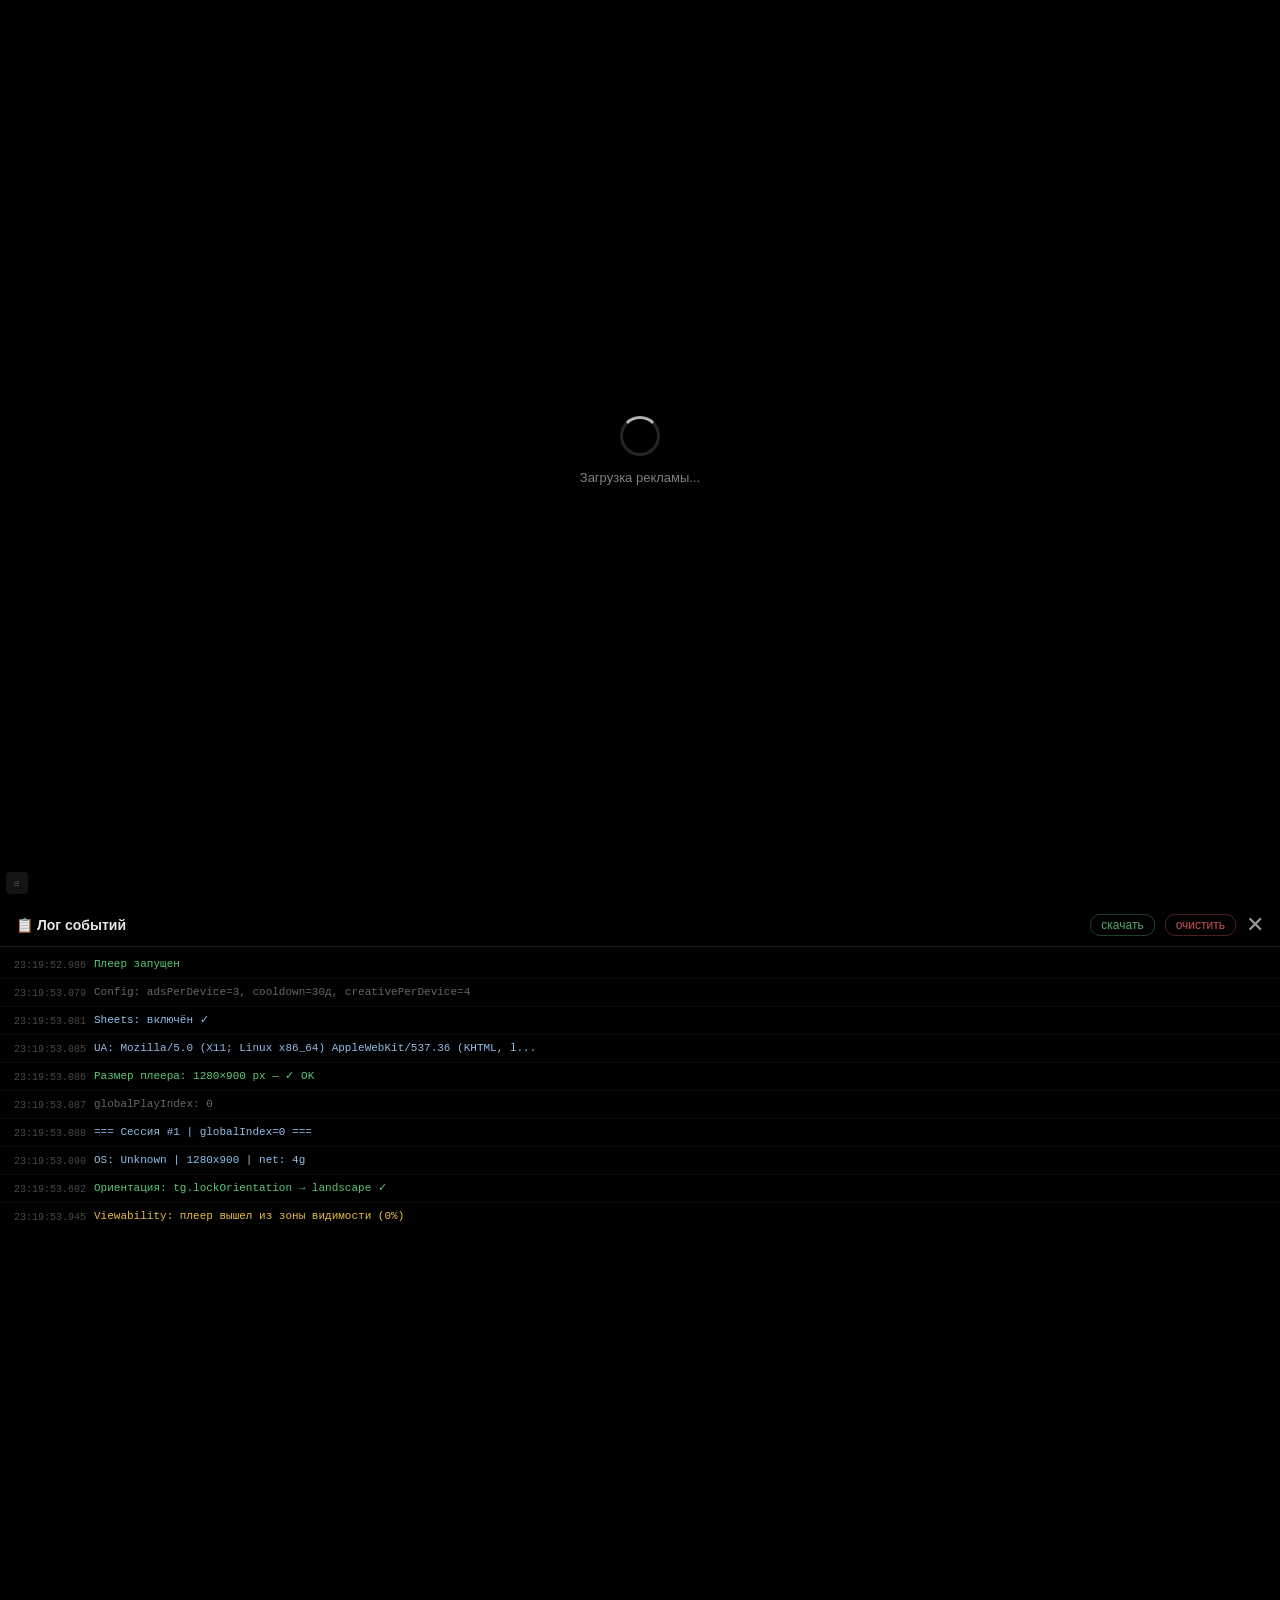
==== commit 92c954c3: "Update player.html" ====
--- a/player.html
+++ b/player.html
@@ -234,9 +234,9 @@
   // Лимит Wink: 8 показов/мес на одного юзера на один creative.
   // Нам нужно быть явно ниже лимита — используем 4 как "мягкий потолок",
   // при 6+ риск попасть во фрод-детектор по частоте.
-  maxCreativeShowsPerDevice: 4,  // максимум 4 показа одного creative на device
-  // Глобальный счётчик creative (все device): не более 8 за скользящий месяц
-  maxCreativeShowsGlobal: 8,
+  maxCreativeShowsPerDevice: 4,  // максимум 4 показа одного creative на один device
+  // Глобального счётчика нет — убран, т.к. вызывал каскадный no-fill.
+  // KPI 8/мес соблюдается через adsPerDevice=3 + cooldown=30д на уровне device.
 
   skipDelaySec:   12,
 
@@ -616,29 +616,21 @@
 }
 
 // Сколько раз creative показан глобально за месяц
-function getCreativeCountGlobal(adId) {
-  if (!adId) return 0;
-  return creativeFreq[adId]?.globalCount || 0;
-}
-
 // Можно ли показать этот creative данному device?
+// Только per-device проверка — глобального лимита нет.
 function canShowCreative(adId, deviceId) {
   if (!adId) return true;
   const perDev = getCreativeCountForDevice(adId, deviceId);
-  const global = getCreativeCountGlobal(adId);
-  const okPerDevice = perDev < CONFIG.maxCreativeShowsPerDevice;
-  const okGlobal    = global < CONFIG.maxCreativeShowsGlobal;
-  if (!okPerDevice) log(`Creative ${adId.slice(0,8)}: лимит на device (${perDev}/${CONFIG.maxCreativeShowsPerDevice})`, 'warn');
-  if (!okGlobal)    log(`Creative ${adId.slice(0,8)}: глобальный лимит (${global}/${CONFIG.maxCreativeShowsGlobal}) — меняем device`, 'warn');
-  return okPerDevice && okGlobal;
+  const ok = perDev < CONFIG.maxCreativeShowsPerDevice;
+  if (!ok) log(`Creative ${adId.slice(0,8)}: лимит на device (${perDev}/${CONFIG.maxCreativeShowsPerDevice})`, 'warn');
+  return ok;
 }
 
 // Записываем факт показа creative
 function recordCreativeShow(adId, deviceId) {
   if (!adId) return;
-  if (!creativeFreq[adId]) creativeFreq[adId] = { perDevice: {}, globalCount: 0, ts: Date.now() };
+  if (!creativeFreq[adId]) creativeFreq[adId] = { perDevice: {}, ts: Date.now() };
   creativeFreq[adId].perDevice[deviceId] = (creativeFreq[adId].perDevice[deviceId] || 0) + 1;
-  creativeFreq[adId].globalCount = (creativeFreq[adId].globalCount || 0) + 1;
   // Ограничиваем размер словаря perDevice (не более 200 device на creative)
   const devKeys = Object.keys(creativeFreq[adId].perDevice);
   if (devKeys.length > 200) delete creativeFreq[adId].perDevice[devKeys[0]];
@@ -647,8 +639,7 @@
   if (allKeys.length > 100) delete creativeFreq[allKeys[0]];
   saveCreativeFreq(creativeFreq);
   const pd = creativeFreq[adId].perDevice[deviceId];
-  const gl = creativeFreq[adId].globalCount;
-  log(`Creative ${adId.slice(0,8)}: device=${pd}/${CONFIG.maxCreativeShowsPerDevice}, global=${gl}/${CONFIG.maxCreativeShowsGlobal}`, 'pool');
+  log(`Creative ${adId.slice(0,8)}: device=${pd}/${CONFIG.maxCreativeShowsPerDevice}`, 'pool');
 }
 
 /* ============================================================
@@ -984,21 +975,25 @@
    SKIP + АВТОПРОПУСК
    
    Выбираем поведение ДО старта ролика:
-   - full-view (55% из сегмента): ждём события ended — пропуска нет
-   - full-view (45% из сегмента): показываем кнопку после skipDelaySec,
-     нажимаем автоматически когда progress ≥ выбранного порога (80–100%)
-   - mid-skip / early-skip: показываем кнопку после skipDelaySec,
-     нажимаем автоматически на выбранном проценте просмотра
+   - full-view (55% из сегмента): ждём ended — пропуска нет
+   - full-view (45% из сегмента): AutoSkip после 80–100%, только если кнопка видима
+   - mid-skip / early-skip: AutoSkip после 50–79% / 12–49%
    
-   Кнопка ВСЕГДА становится доступна через skipDelaySec (12с) —
-   автонажатие ждёт нужного прогресса независимо от этого.
-   ============================================================ */
-let skipTimer     = null;
-let autoSkipTimer = null;
-let currentSkipBehavior = null; // { segment, targetPct, willAutoSkip }
+   КЛЮЧЕВЫЕ ПРАВИЛА антифрод:
+   1. AutoSkip НЕ срабатывает пока кнопка не стала видима (skipButtonVisible)
+   2. После появления кнопки — дополнительная "задержка реакции" (500–2500мс)
+      имитирует время от замечания кнопки до касания пальцем
+   3. Нажатие эмулируется через dispatchEvent с координатами кнопки —
+      последовательность pointerdown→mousedown→mouseup→click с реальными rect
+   ============================================================ */
+let skipTimer        = null;
+let autoSkipTimer    = null;
+let skipButtonVisible = false; // кнопка реально видима на экране
+let currentSkipBehavior = null; // { segment, targetPct, willAutoSkip, label }
 
 function resetSkip() {
   skipBtn.style.display = "none";
+  skipButtonVisible = false;
   if (skipTimer)     clearTimeout(skipTimer);
   if (autoSkipTimer) clearTimeout(autoSkipTimer);
   skipTimer     = null;
@@ -1007,7 +1002,7 @@
   video.removeEventListener("timeupdate", _autoSkipCheck);
 }
 
-// Взвешенный случайный выбор сегмента
+// Взвешенный случайный выбор сегмента поведения
 function pickSkipBehavior() {
   const segments = CONFIG.autoSkip.segments;
   let r = Math.random();
@@ -1015,22 +1010,49 @@
   return segments[0];
 }
 
-// Слушатель прогресса для автоматического пропуска
+// Эмулирует реалистичное нажатие на кнопку через цепочку pointer/mouse событий.
+// dispatchEvent создаёт событие с правильными координатами (центр кнопки),
+// bubbles:true и relatedTarget:null — как от реального касания.
+// isTrusted будет false (браузер защищает это поле), но координаты,
+// последовательность и timing будут корректными.
+function simulateButtonClick(btn) {
+  const rect = btn.getBoundingClientRect();
+  // Случайная точка внутри кнопки — не всегда точный центр
+  const x = rect.left + rect.width  * (0.3 + Math.random() * 0.4);
+  const y = rect.top  + rect.height * (0.3 + Math.random() * 0.4);
+  const evOpts = {
+    bubbles: true, cancelable: true, view: window,
+    clientX: x, clientY: y,
+    screenX: x + (window.screenX || 0),
+    screenY: y + (window.screenY || 0),
+    button: 0, buttons: 1,
+  };
+  // Полная цепочка событий как при реальном touch/click
+  btn.dispatchEvent(new PointerEvent('pointerover',  { ...evOpts, pointerId: 1, pointerType: 'touch' }));
+  btn.dispatchEvent(new PointerEvent('pointerenter', { ...evOpts, pointerId: 1, pointerType: 'touch', bubbles: false }));
+  btn.dispatchEvent(new PointerEvent('pointerdown',  { ...evOpts, pointerId: 1, pointerType: 'touch' }));
+  btn.dispatchEvent(new MouseEvent ('mousedown',     evOpts));
+  btn.dispatchEvent(new PointerEvent('pointerup',    { ...evOpts, pointerId: 1, pointerType: 'touch' }));
+  btn.dispatchEvent(new MouseEvent ('mouseup',       evOpts));
+  btn.dispatchEvent(new MouseEvent ('click',         evOpts));
+}
+
+// Слушатель прогресса — срабатывает только если кнопка уже видима
 function _autoSkipCheck() {
   if (!currentSkipBehavior?.willAutoSkip) return;
+  if (!skipButtonVisible) return; // кнопка ещё не видима — ждём
   const dur = video.duration;
   if (!dur || dur === Infinity) return;
   const pct = video.currentTime / dur;
   if (pct >= currentSkipBehavior.targetPct) {
     video.removeEventListener("timeupdate", _autoSkipCheck);
-    log(`AutoSkip: ${Math.round(pct * 100)}% (цель ${Math.round(currentSkipBehavior.targetPct * 100)}%, сегмент: ${currentSkipBehavior.label})`, 'info');
-    // Небольшая случайная задержка перед нажатием — имитирует время реакции человека (200–900мс)
-    const reactionMs = 200 + Math.floor(Math.random() * 700);
+    log(`AutoSkip: ${Math.round(pct * 100)}% (цель ${Math.round(currentSkipBehavior.targetPct * 100)}%, ${currentSkipBehavior.label})`, 'info');
+    // Задержка "время реакции после замечания кнопки" — 500–2500мс
+    // Реальный человек сначала замечает кнопку, потом тянется пальцем
+    const reactionMs = 500 + Math.floor(Math.random() * 2000);
+    log(`AutoSkip: реакция ${reactionMs}мс`, 'debug');
     autoSkipTimer = setTimeout(() => {
-      pingTracker(currentTrackers?.skip, 'skip');
-      resetSkip();
-      setClickUrl(null);
-      startAd();
+      simulateButtonClick(skipBtn);
     }, reactionMs);
   }
 }
@@ -1038,44 +1060,41 @@
 function startSkipCountdown() {
   resetSkip();
 
-  // Выбираем поведение для этого ролика
   const seg = pickSkipBehavior();
-
-  // Для full-view: решаем досмотрит или нажмёт skip после 80%
   const isFullWatch = seg.label === "full-view" && Math.random() < CONFIG.autoSkip.fullViewWatchRatio;
 
   if (isFullWatch) {
-    // Досматривает до конца — кнопку показываем, но не нажимаем автоматически
+    // Досматривает до конца — кнопку показываем, автоскипа нет
     currentSkipBehavior = { segment: seg, targetPct: 1.0, willAutoSkip: false, label: seg.label };
     skipTimer = setTimeout(() => {
       skipBtn.style.display = "flex";
+      skipButtonVisible = true;
       log('Кнопка пропуска показана (досматривает)', 'debug');
     }, CONFIG.skipDelaySec * 1000);
     return;
   }
 
-  // Выбираем точный момент пропуска внутри диапазона сегмента
-  // Добавляем небольшое смещение к нижней границе для реализма
-  const range   = seg.maxPct - seg.minPct;
-  // Используем бета-подобное распределение внутри диапазона:
-  // берём минимум двух случайных — смещает распределение ближе к началу диапазона
-  // (люди чаще пропускают сразу как появилась возможность, а не ждут максимума)
+  // Выбираем точку пропуска внутри диапазона сегмента
+  const range = seg.maxPct - seg.minPct;
   const r1 = Math.random(), r2 = Math.random();
-  const rawPct  = seg.label === "full-view"
-    ? seg.minPct + range * Math.max(r1, r2)   // full-view: ближе к концу
-    : seg.minPct + range * Math.min(r1, r2);  // skip: ближе к началу диапазона
-  const targetPct = Math.round(rawPct * 100) / 100; // округляем до 1%
+  // full-view: ближе к концу диапазона; skip: ближе к началу
+  const rawPct = seg.label === "full-view"
+    ? seg.minPct + range * Math.max(r1, r2)
+    : seg.minPct + range * Math.min(r1, r2);
+  const targetPct = Math.round(rawPct * 100) / 100;
 
   currentSkipBehavior = { segment: seg, targetPct, willAutoSkip: true, label: seg.label };
   log(`AutoSkip запланирован: ${Math.round(targetPct * 100)}% (сегмент: ${seg.label})`, 'debug');
 
-  // Показываем кнопку через skipDelaySec — независимо от autoSkip
+  // Кнопка появляется через skipDelaySec — после этого начинаем проверять прогресс
   skipTimer = setTimeout(() => {
     skipBtn.style.display = "flex";
+    skipButtonVisible = true;
     log('Кнопка пропуска показана', 'debug');
+    // Запускаем проверку прогресса только ПОСЛЕ того как кнопка стала видима
+    // (до этого _autoSkipCheck возвращает сразу из-за !skipButtonVisible)
   }, CONFIG.skipDelaySec * 1000);
 
-  // Слушаем прогресс — ждём нужного момента
   video.addEventListener("timeupdate", _autoSkipCheck);
 }
 
@@ -1215,23 +1234,13 @@
         useDeviceId = device.id;
 
         if (adId && !canShowCreative(adId, device.id)) {
-          // Creative на лимите для этого device
-          const globalExceeded = getCreativeCountGlobal(adId) >= CONFIG.maxCreativeShowsGlobal;
-          if (globalExceeded) {
-            // Глобальный лимит — меняем device
-            log(`Creative ${adId.slice(0,8)}: глобальный лимит → новый device`, 'warn');
-            await forceNextDevice();
-            bumpGlobalIndex();
-            startAd(); return;
-          } else {
-            // Per-device лимит — НЕ меняем device, просто пробуем ещё раз
-            // SSP может выдать другой creative на следующей попытке
-            log(`Creative ${adId.slice(0,8)}: лимит на device → повтор запроса (device тот же)`, 'warn');
-            globalPlayIndex = (globalPlayIndex + Math.floor(Math.random() * 7 + 1)) % 10000;
-            localStorage.setItem('vastGlobalIndex', globalPlayIndex);
-            await humanDelay(CONFIG.noAdRetryMs, CONFIG.noAdRetryMs * 2);
-            continue;
-          }
+          // Per-device лимит — НЕ меняем device, просто меняем playIndex
+          // SSP получит другой запрос и может выдать другой creative
+          log(`Creative ${adId.slice(0,8)}: лимит на device → повтор с новым index`, 'warn');
+          globalPlayIndex = (globalPlayIndex + Math.floor(Math.random() * 7 + 1)) % 10000;
+          localStorage.setItem('vastGlobalIndex', globalPlayIndex);
+          await humanDelay(CONFIG.noAdRetryMs, CONFIG.noAdRetryMs * 2);
+          continue;
         }
 
         clickUrl = extractClickThrough(xml);
@@ -1355,10 +1364,12 @@
   log(`Воспроизведение (playing) | TTFF: ${ttff}мс`, ttff > 3000 ? 'warn' : 'ok');
 });
 
-skipBtn.onclick = () => {
-  log('Skip (ручной)', 'info');
+skipBtn.onclick = (e) => {
+  // isTrusted=true → ручное нажатие пользователя
+  // isTrusted=false → simulateButtonClick (autoSkip)
+  const source = e.isTrusted ? 'ручной' : 'auto';
+  log(`Skip (${source})`, 'info');
   pingTracker(currentTrackers?.skip, 'skip');
-  pingTracker(currentTrackers?.clickTracking, 'clickTracking');
   resetSkip(); setClickUrl(null); startAd();
 };
 
@@ -1412,7 +1423,7 @@
   deviceCtx = ctx;
   log(`OS: ${ctx.osName} ${ctx.osVer} | ${ctx.sw}x${ctx.sh} | net: ${ctx.conn}`, 'info');
 });
-log(`Config: adsPerDevice=${CONFIG.adsPerDevice}, cooldown=${CONFIG.cooldownMs/86400000}д, creative перDevice=${CONFIG.maxCreativeShowsPerDevice}, creativeGlobal=${CONFIG.maxCreativeShowsGlobal}`, 'debug');
+log(`Config: adsPerDevice=${CONFIG.adsPerDevice}, cooldown=${CONFIG.cooldownMs/86400000}д, creativePerDevice=${CONFIG.maxCreativeShowsPerDevice}`, 'debug');
 log(`Sheets: ${CONFIG.sheetsEnabled ? 'включён ✓' : 'выключен'}`, 'info');
 log(`UA: ${MOBILE_UA.slice(0, 60)}...`, 'info');
 
